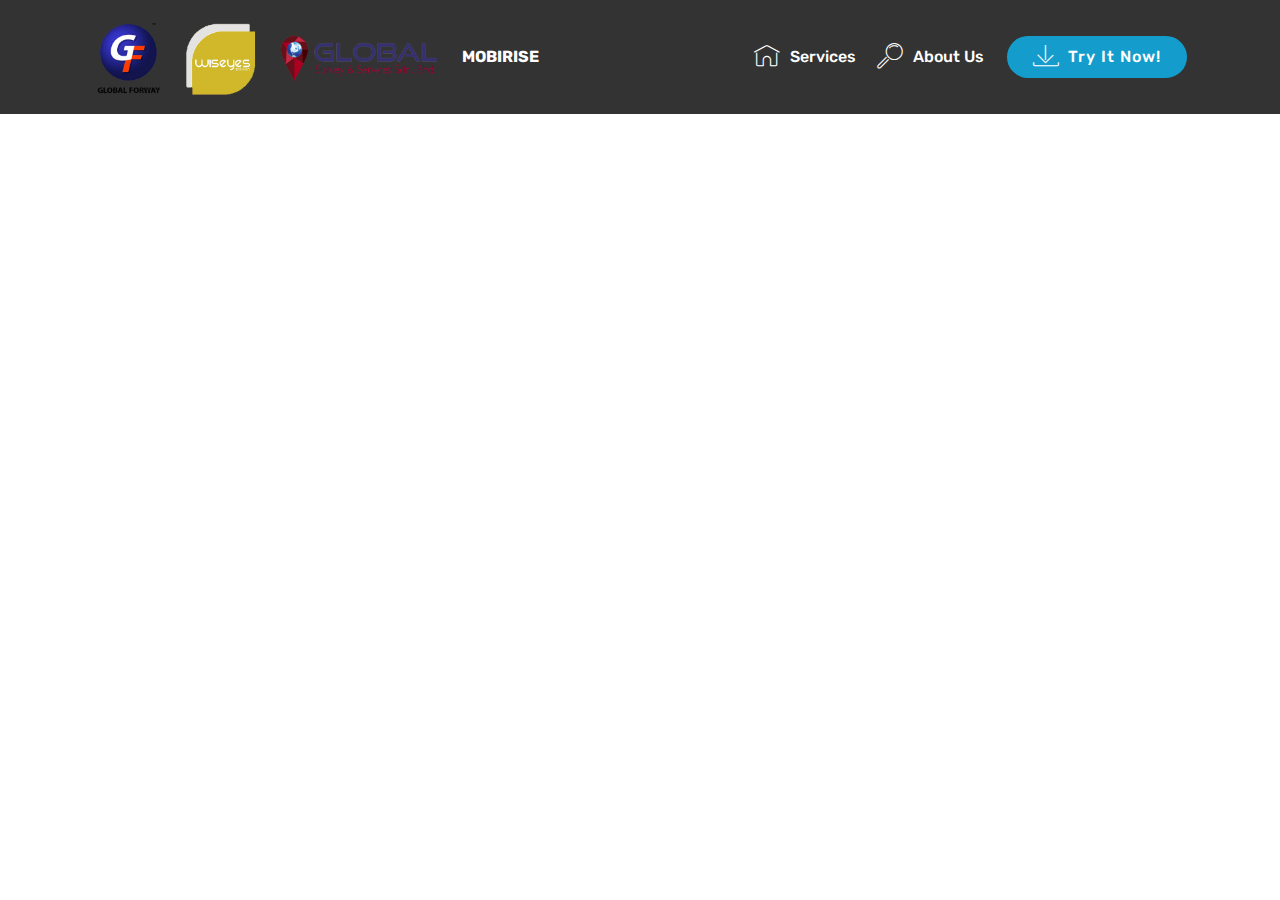
==== index.html @ 00a9eef6 "create github pages" ====
<!DOCTYPE html>
<html>
<head>
  <!-- Site made with Mobirise Website Builder v4.4.1, https://mobirise.com -->
  <meta charset="UTF-8">
  <meta http-equiv="X-UA-Compatible" content="IE=edge">
  <meta name="generator" content="Mobirise v4.4.1, mobirise.com">
  <meta name="viewport" content="width=device-width, initial-scale=1">
  <link rel="shortcut icon" href="assets/images/logo2.png" type="image/x-icon">
  <meta name="description" content="">
  <title>Home</title>
  <link rel="stylesheet" href="assets/web/assets/mobirise-icons/mobirise-icons.css">
  <link rel="stylesheet" href="assets/tether/tether.min.css">
  <link rel="stylesheet" href="assets/bootstrap/css/bootstrap.min.css">
  <link rel="stylesheet" href="assets/bootstrap/css/bootstrap-grid.min.css">
  <link rel="stylesheet" href="assets/bootstrap/css/bootstrap-reboot.min.css">
  <link rel="stylesheet" href="assets/dropdown/css/style.css">
  <link rel="stylesheet" href="assets/animate.css/animate.min.css">
  <link rel="stylesheet" href="assets/theme/css/style.css">
  <link rel="stylesheet" href="assets/mobirise/css/mbr-additional.css" type="text/css">
  
  
  
</head>
<body>
<section class="menu cid-rb9wDfYuSE" once="menu" id="menu1-0" data-rv-view="161">

    

    <nav class="navbar navbar-expand beta-menu navbar-dropdown align-items-center navbar-fixed-top navbar-toggleable-sm">
        <button class="navbar-toggler navbar-toggler-right" type="button" data-toggle="collapse" data-target="#navbarSupportedContent" aria-controls="navbarSupportedContent" aria-expanded="false" aria-label="Toggle navigation">
            <div class="hamburger">
                <span></span>
                <span></span>
                <span></span>
                <span></span>
            </div>
        </button>
        <div class="menu-logo">
            <div class="navbar-brand">
                <span class="navbar-logo">
                    <a href="https://mobirise.com">
                         <img src="assets/images/logos-1134x300.png" alt="Mobirise" title="" media-simple="true" style="height: 6.1rem;">
                    </a>
                </span>
                <span class="navbar-caption-wrap"><a class="navbar-caption text-white display-4" href="https://mobirise.com">
                        MOBIRISE
                    </a></span>
            </div>
        </div>
        <div class="collapse navbar-collapse" id="navbarSupportedContent">
            <ul class="navbar-nav nav-dropdown" data-app-modern-menu="true"><li class="nav-item">
                    <a class="nav-link link text-white display-4" href="https://mobirise.com"><span class="mbri-home mbr-iconfont mbr-iconfont-btn"></span>
                        
                        Services
                    </a>
                </li>
                <li class="nav-item">
                    <a class="nav-link link text-white display-4" href="https://mobirise.com">
                        <span class="mbri-search mbr-iconfont mbr-iconfont-btn"></span>
                        About Us
                    </a>
                </li></ul>
            <div class="navbar-buttons mbr-section-btn">
                <a class="btn btn-sm btn-primary display-4" href="https://mobirise.com">
                    <span class="mbri-save mbr-iconfont mbr-iconfont-btn "></span>
                    Try It Now!
                </a>
            </div>
        </div>
    </nav>
</section>


  <section class="engine"><a href="https://mobirise.co">Mobirise</a></section><script src="assets/web/assets/jquery/jquery.min.js"></script>
  <script src="assets/popper/popper.min.js"></script>
  <script src="assets/tether/tether.min.js"></script>
  <script src="assets/bootstrap/js/bootstrap.min.js"></script>
  <script src="assets/dropdown/js/script.min.js"></script>
  <script src="assets/touch-swipe/jquery.touch-swipe.min.js"></script>
  <script src="assets/viewport-checker/jquery.viewportchecker.js"></script>
  <script src="assets/smooth-scroll/smooth-scroll.js"></script>
  <script src="assets/theme/js/script.js"></script>
  
  
 <div id="scrollToTop" class="scrollToTop mbr-arrow-up"><a style="text-align: center;"><i class="mbri-down mbr-iconfont"></i></a></div>
    <input name="animation" type="hidden">
  </body>
</html>
---- assets/web/assets/mobirise-icons/mobirise-icons.css ----
@font-face {
  font-family: 'MobiriseIcons';
  src:  url('mobirise-icons.eot?spat4u');
  src:  url('mobirise-icons.eot?spat4u#iefix') format('embedded-opentype'),
    url('mobirise-icons.ttf?spat4u') format('truetype'),
    url('mobirise-icons.woff?spat4u') format('woff'),
    url('mobirise-icons.svg?spat4u#MobiriseIcons') format('svg');
  font-weight: normal;
  font-style: normal;
}

[class^="mbri-"], [class*=" mbri-"] {
  /* use !important to prevent issues with browser extensions that change fonts */
  font-family: MobiriseIcons !important;
  speak: none;
  font-style: normal;
  font-weight: normal;
  font-variant: normal;
  text-transform: none;
  line-height: 1;

  /* Better Font Rendering =========== */
  -webkit-font-smoothing: antialiased;
  -moz-osx-font-smoothing: grayscale;
}

.mbri-add-submenu:before {
  content: "\e900";
}
.mbri-alert:before {
  content: "\e901";
}
.mbri-align-center:before {
  content: "\e902";
}
.mbri-align-justify:before {
  content: "\e903";
}
.mbri-align-left:before {
  content: "\e904";
}
.mbri-align-right:before {
  content: "\e905";
}
.mbri-android:before {
  content: "\e906";
}
.mbri-apple:before {
  content: "\e907";
}
.mbri-arrow-down:before {
  content: "\e908";
}
.mbri-arrow-next:before {
  content: "\e909";
}
.mbri-arrow-prev:before {
  content: "\e90a";
}
.mbri-arrow-up:before {
  content: "\e90b";
}
.mbri-bold:before {
  content: "\e90c";
}
.mbri-bookmark:before {
  content: "\e90d";
}
.mbri-bootstrap:before {
  content: "\e90e";
}
.mbri-briefcase:before {
  content: "\e90f";
}
.mbri-browse:before {
  content: "\e910";
}
.mbri-bulleted-list:before {
  content: "\e911";
}
.mbri-calendar:before {
  content: "\e912";
}
.mbri-camera:before {
  content: "\e913";
}
.mbri-cart-add:before {
  content: "\e914";
}
.mbri-cart-full:before {
  content: "\e915";
}
.mbri-cash:before {
  content: "\e916";
}
.mbri-change-style:before {
  content: "\e917";
}
.mbri-chat:before {
  content: "\e918";
}
.mbri-clock:before {
  content: "\e919";
}
.mbri-close:before {
  content: "\e91a";
}
.mbri-cloud:before {
  content: "\e91b";
}
.mbri-code:before {
  content: "\e91c";
}
.mbri-contact-form:before {
  content: "\e91d";
}
.mbri-credit-card:before {
  content: "\e91e";
}
.mbri-cursor-click:before {
  content: "\e91f";
}
.mbri-cust-feedback:before {
  content: "\e920";
}
.mbri-database:before {
  content: "\e921";
}
.mbri-delivery:before {
  content: "\e922";
}
.mbri-desktop:before {
  content: "\e923";
}
.mbri-devices:before {
  content: "\e924";
}
.mbri-down:before {
  content: "\e925";
}
.mbri-download:before {
  content: "\e989";
}
.mbri-drag-n-drop:before {
  content: "\e927";
}
.mbri-drag-n-drop2:before {
  content: "\e928";
}
.mbri-edit:before {
  content: "\e929";
}
.mbri-edit2:before {
  content: "\e92a";
}
.mbri-error:before {
  content: "\e92b";
}
.mbri-extension:before {
  content: "\e92c";
}
.mbri-features:before {
  content: "\e92d";
}
.mbri-file:before {
  content: "\e92e";
}
.mbri-flag:before {
  content: "\e92f";
}
.mbri-folder:before {
  content: "\e930";
}
.mbri-gift:before {
  content: "\e931";
}
.mbri-github:before {
  content: "\e932";
}
.mbri-globe:before {
  content: "\e933";
}
.mbri-globe-2:before {
  content: "\e934";
}
.mbri-growing-chart:before {
  content: "\e935";
}
.mbri-hearth:before {
  content: "\e936";
}
.mbri-help:before {
  content: "\e937";
}
.mbri-home:before {
  content: "\e938";
}
.mbri-hot-cup:before {
  content: "\e939";
}
.mbri-idea:before {
  content: "\e93a";
}
.mbri-image-gallery:before {
  content: "\e93b";
}
.mbri-image-slider:before {
  content: "\e93c";
}
.mbri-info:before {
  content: "\e93d";
}
.mbri-italic:before {
  content: "\e93e";
}
.mbri-key:before {
  content: "\e93f";
}
.mbri-laptop:before {
  content: "\e940";
}
.mbri-layers:before {
  content: "\e941";
}
.mbri-left-right:before {
  content: "\e942";
}
.mbri-left:before {
  content: "\e943";
}
.mbri-letter:before {
  content: "\e944";
}
.mbri-like:before {
  content: "\e945";
}
.mbri-link:before {
  content: "\e946";
}
.mbri-lock:before {
  content: "\e947";
}
.mbri-login:before {
  content: "\e948";
}
.mbri-logout:before {
  content: "\e949";
}
.mbri-magic-stick:before {
  content: "\e94a";
}
.mbri-map-pin:before {
  content: "\e94b";
}
.mbri-menu:before {
  content: "\e94c";
}
.mbri-mobile:before {
  content: "\e94d";
}
.mbri-mobile2:before {
  content: "\e94e";
}
.mbri-mobirise:before {
  content: "\e94f";
}
.mbri-more-horizontal:before {
  content: "\e950";
}
.mbri-more-vertical:before {
  content: "\e951";
}
.mbri-music:before {
  content: "\e952";
}
.mbri-new-file:before {
  content: "\e953";
}
.mbri-numbered-list:before {
  content: "\e954";
}
.mbri-opened-folder:before {
  content: "\e955";
}
.mbri-pages:before {
  content: "\e956";
}
.mbri-paper-plane:before {
  content: "\e957";
}
.mbri-paperclip:before {
  content: "\e958";
}
.mbri-photo:before {
  content: "\e959";
}
.mbri-photos:before {
  content: "\e95a";
}
.mbri-pin:before {
  content: "\e95b";
}
.mbri-play:before {
  content: "\e95c";
}
.mbri-plus:before {
  content: "\e95d";
}
.mbri-preview:before {
  content: "\e95e";
}
.mbri-print:before {
  content: "\e95f";
}
.mbri-protect:before {
  content: "\e960";
}
.mbri-question:before {
  content: "\e961";
}
.mbri-quote-left:before {
  content: "\e962";
}
.mbri-quote-right:before {
  content: "\e963";
}
.mbri-refresh:before {
  content: "\e964";
}
.mbri-responsive:before {
  content: "\e965";
}
.mbri-right:before {
  content: "\e966";
}
.mbri-rocket:before {
  content: "\e967";
}
.mbri-sad-face:before {
  content: "\e968";
}
.mbri-sale:before {
  content: "\e969";
}
.mbri-save:before {
  content: "\e96a";
}
.mbri-search:before {
  content: "\e96b";
}
.mbri-setting:before {
  content: "\e96c";
}
.mbri-setting2:before {
  content: "\e96d";
}
.mbri-setting3:before {
  content: "\e96e";
}
.mbri-share:before {
  content: "\e96f";
}
.mbri-shopping-bag:before {
  content: "\e970";
}
.mbri-shopping-basket:before {
  content: "\e971";
}
.mbri-shopping-cart:before {
  content: "\e972";
}
.mbri-sites:before {
  content: "\e973";
}
.mbri-smile-face:before {
  content: "\e974";
}
.mbri-speed:before {
  content: "\e975";
}
.mbri-star:before {
  content: "\e976";
}
.mbri-success:before {
  content: "\e977";
}
.mbri-sun:before {
  content: "\e978";
}
.mbri-sun2:before {
  content: "\e979";
}
.mbri-tablet:before {
  content: "\e97a";
}
.mbri-tablet-vertical:before {
  content: "\e97b";
}
.mbri-target:before {
  content: "\e97c";
}
.mbri-timer:before {
  content: "\e97d";
}
.mbri-to-ftp:before {
  content: "\e97e";
}
.mbri-to-local-drive:before {
  content: "\e97f";
}
.mbri-touch-swipe:before {
  content: "\e980";
}
.mbri-touch:before {
  content: "\e981";
}
.mbri-trash:before {
  content: "\e982";
}
.mbri-underline:before {
  content: "\e983";
}
.mbri-unlink:before {
  content: "\e984";
}
.mbri-unlock:before {
  content: "\e985";
}
.mbri-up-down:before {
  content: "\e986";
}
.mbri-up:before {
  content: "\e987";
}
.mbri-update:before {
  content: "\e988";
}
.mbri-upload:before {
 content: "\e926"; 
}
.mbri-user:before {
  content: "\e98a";
}
.mbri-user2:before {
  content: "\e98b";
}
.mbri-users:before {
  content: "\e98c";
}
.mbri-video:before {
  content: "\e98d";
}
.mbri-video-play:before {
  content: "\e98e";
}
.mbri-watch:before {
  content: "\e98f";
}
.mbri-website-theme:before {
  content: "\e990";
}
.mbri-wifi:before {
  content: "\e991";
}
.mbri-windows:before {
  content: "\e992";
}
.mbri-zoom-out:before {
  content: "\e993";
}
.mbri-redo:before {
  content: "\e994";
}
.mbri-undo:before {
  content: "\e995";
}
---- assets/dropdown/css/style.css ----
.navbar-dropdown {
  left: 0;
  padding: 0;
  position: absolute;
  right: 0;
  top: 0;
  transition: all 0.45s ease;
  z-index: 1030;
  background: #282828; }
  .navbar-dropdown .navbar-logo {
    margin-right: 0.8rem;
    transition: margin 0.3s ease-in-out;
    vertical-align: middle; }
    .navbar-dropdown .navbar-logo img {
      height: 3.125rem;
      transition: all 0.3s ease-in-out; }
    .navbar-dropdown .navbar-logo.mbr-iconfont {
      font-size: 3.125rem;
      line-height: 3.125rem; }
  .navbar-dropdown .navbar-caption {
    font-weight: 700;
    white-space: normal;
    vertical-align: -4px;
    line-height: 3.125rem !important; }
    .navbar-dropdown .navbar-caption, .navbar-dropdown .navbar-caption:hover {
      color: inherit;
      text-decoration: none; }
  .navbar-dropdown .mbr-iconfont + .navbar-caption {
    vertical-align: -1px; }
  .navbar-dropdown.navbar-fixed-top {
    position: fixed; }
  .navbar-dropdown .navbar-brand span {
    vertical-align: -4px; }
  .navbar-dropdown.bg-color.transparent {
    background: none; }
  .navbar-dropdown.navbar-short .navbar-brand {
    padding: 0.625rem 0; }
    .navbar-dropdown.navbar-short .navbar-brand span {
      vertical-align: -1px; }
  .navbar-dropdown.navbar-short .navbar-caption {
    line-height: 2.375rem !important;
    vertical-align: -2px; }
  .navbar-dropdown.navbar-short .navbar-logo {
    margin-right: 0.5rem; }
    .navbar-dropdown.navbar-short .navbar-logo img {
      height: 2.375rem; }
    .navbar-dropdown.navbar-short .navbar-logo.mbr-iconfont {
      font-size: 2.375rem;
      line-height: 2.375rem; }
  .navbar-dropdown.navbar-short .mbr-table-cell {
    height: 3.625rem; }
  .navbar-dropdown .navbar-close {
    left: 0.6875rem;
    position: fixed;
    top: 0.75rem;
    z-index: 1000; }
  .navbar-dropdown .hamburger-icon {
    content: "";
    display: inline-block;
    vertical-align: middle;
    width: 16px;
    -webkit-box-shadow: 0 -6px 0 1px #282828,0 0 0 1px #282828,0 6px 0 1px #282828;
    -moz-box-shadow: 0 -6px 0 1px #282828,0 0 0 1px #282828,0 6px 0 1px #282828;
    box-shadow: 0 -6px 0 1px #282828,0 0 0 1px #282828,0 6px 0 1px #282828; }

.dropdown-menu .dropdown-toggle[data-toggle="dropdown-submenu"]::after {
  border-bottom: 0.35em solid transparent;
  border-left: 0.35em solid;
  border-right: 0;
  border-top: 0.35em solid transparent;
  margin-left: 0.3rem; }

.dropdown-menu .dropdown-item:focus {
  outline: 0; }

.nav-dropdown {
  font-size: 0.75rem;
  font-weight: 500;
  height: auto !important; }
  .nav-dropdown .nav-btn {
    padding-left: 1rem; }
  .nav-dropdown .link {
    margin: .667em 1.667em;
    font-weight: 500;
    padding: 0;
    transition: color .2s ease-in-out; }
    .nav-dropdown .link.dropdown-toggle {
      margin-right: 2.583em; }
      .nav-dropdown .link.dropdown-toggle::after {
        margin-left: .25rem;
        border-top: 0.35em solid;
        border-right: 0.35em solid transparent;
        border-left: 0.35em solid transparent;
        border-bottom: 0; }
      .nav-dropdown .link.dropdown-toggle[aria-expanded="true"] {
        margin: 0;
        padding: 0.667em 3.263em  0.667em 1.667em; }
  .nav-dropdown .link::after,
  .nav-dropdown .dropdown-item::after {
    color: inherit; }
  .nav-dropdown .btn {
    font-size: 0.75rem;
    font-weight: 700;
    letter-spacing: 0;
    margin-bottom: 0;
    padding-left: 1.25rem;
    padding-right: 1.25rem; }
  .nav-dropdown .dropdown-menu {
    border-radius: 0;
    border: 0;
    left: 0;
    margin: 0;
    padding-bottom: 1.25rem;
    padding-top: 1.25rem;
    position: relative; }
  .nav-dropdown .dropdown-submenu {
    margin-left: 0.125rem;
    top: 0; }
  .nav-dropdown .dropdown-item {
    font-weight: 500;
    line-height: 2;
    padding: 0.3846em 4.615em 0.3846em 1.5385em;
    position: relative;
    transition: color .2s ease-in-out, background-color .2s ease-in-out; }
    .nav-dropdown .dropdown-item::after {
      margin-top: -0.3077em;
      position: absolute;
      right: 1.1538em;
      top: 50%; }
    .nav-dropdown .dropdown-item:focus, .nav-dropdown .dropdown-item:hover {
      background: none; }

@media (max-width: 767px) {
  .nav-dropdown.navbar-toggleable-sm {
    bottom: 0;
    display: none;
    left: 0;
    overflow-x: hidden;
    position: fixed;
    top: 0;
    transform: translateX(-100%);
    -ms-transform: translateX(-100%);
    -webkit-transform: translateX(-100%);
    width: 18.75rem;
    z-index: 999; } }
.nav-dropdown.navbar-toggleable-xl {
  bottom: 0;
  display: none;
  left: 0;
  overflow-x: hidden;
  position: fixed;
  top: 0;
  transform: translateX(-100%);
  -ms-transform: translateX(-100%);
  -webkit-transform: translateX(-100%);
  width: 18.75rem;
  z-index: 999; }

.nav-dropdown-sm {
  display: block !important;
  overflow-x: hidden;
  overflow: auto;
  padding-top: 3.875rem; }
  .nav-dropdown-sm::after {
    content: "";
    display: block;
    height: 3rem;
    width: 100%; }
  .nav-dropdown-sm.collapse.in ~ .navbar-close {
    display: block !important; }
  .nav-dropdown-sm.collapsing, .nav-dropdown-sm.collapse.in {
    transform: translateX(0);
    -ms-transform: translateX(0);
    -webkit-transform: translateX(0);
    transition: all 0.25s ease-out;
    -webkit-transition: all 0.25s ease-out;
    background: #282828; }
  .nav-dropdown-sm.collapsing[aria-expanded="false"] {
    transform: translateX(-100%);
    -ms-transform: translateX(-100%);
    -webkit-transform: translateX(-100%); }
  .nav-dropdown-sm .nav-item {
    display: block;
    margin-left: 0 !important;
    padding-left: 0; }
  .nav-dropdown-sm .link,
  .nav-dropdown-sm .dropdown-item {
    border-top: 1px dotted rgba(255, 255, 255, 0.1);
    font-size: 0.8125rem;
    line-height: 1.6;
    margin: 0 !important;
    padding: 0.875rem 2.4rem 0.875rem 1.5625rem !important;
    position: relative;
    white-space: normal; }
    .nav-dropdown-sm .link:focus, .nav-dropdown-sm .link:hover,
    .nav-dropdown-sm .dropdown-item:focus,
    .nav-dropdown-sm .dropdown-item:hover {
      background: rgba(0, 0, 0, 0.2) !important;
      color: #c0a375; }
  .nav-dropdown-sm .nav-btn {
    position: relative;
    padding: 1.5625rem 1.5625rem 0 1.5625rem; }
    .nav-dropdown-sm .nav-btn::before {
      border-top: 1px dotted rgba(255, 255, 255, 0.1);
      content: "";
      left: 0;
      position: absolute;
      top: 0;
      width: 100%; }
    .nav-dropdown-sm .nav-btn + .nav-btn {
      padding-top: 0.625rem; }
      .nav-dropdown-sm .nav-btn + .nav-btn::before {
        display: none; }
  .nav-dropdown-sm .btn {
    padding: 0.625rem 0; }
  .nav-dropdown-sm .dropdown-toggle[data-toggle="dropdown-submenu"]::after {
    margin-left: .25rem;
    border-top: 0.35em solid;
    border-right: 0.35em solid transparent;
    border-left: 0.35em solid transparent;
    border-bottom: 0; }
  .nav-dropdown-sm .dropdown-toggle[data-toggle="dropdown-submenu"][aria-expanded="true"]::after {
    border-top: 0;
    border-right: 0.35em solid transparent;
    border-left: 0.35em solid transparent;
    border-bottom: 0.35em solid; }
  .nav-dropdown-sm .dropdown-menu {
    margin: 0;
    padding: 0;
    position: relative;
    top: 0;
    left: 0;
    width: 100%;
    border: 0;
    float: none;
    border-radius: 0;
    background: none; }
  .nav-dropdown-sm .dropdown-submenu {
    left: 100%;
    margin-left: 0.125rem;
    margin-top: -1.25rem;
    top: 0; }

.navbar-toggleable-sm .nav-dropdown .dropdown-menu {
  position: absolute; }

.navbar-toggleable-sm .nav-dropdown .dropdown-submenu {
  left: 100%;
  margin-left: 0.125rem;
  margin-top: -1.25rem;
  top: 0; }

.navbar-toggleable-sm.opened .nav-dropdown .dropdown-menu {
  position: relative; }

.navbar-toggleable-sm.opened .nav-dropdown .dropdown-submenu {
  left: 0;
  margin-left: 00rem;
  margin-top: 0rem;
  top: 0; }

.is-builder .nav-dropdown.collapsing {
  transition: none !important; }

/*# sourceMappingURL=style.css.map */
---- assets/theme/css/style.css ----
/*!
 * Mobirise v4 theme (https://mobirise.com/)
 * Copyright 2017 Mobirise
 */
section {
  background-color: #eeeeee; }

section,
.container,
.container-fluid {
  position: relative;
  word-wrap: break-word; }

a.mbr-iconfont:hover {
  text-decoration: none; }

.article .lead p, .article .lead ul, .article .lead ol, .article .lead pre, .article .lead blockquote {
  margin-bottom: 0; }

a {
  font-style: normal;
  font-weight: 400;
  cursor: pointer; }
  a, a:hover {
    text-decoration: none; }

figure {
  margin-bottom: 0; }

body {
  color: #232323; }

h1, h2, h3, h4, h5, h6,
.h1, .h2, .h3, .h4, .h5, .h6,
.display-1, .display-2, .display-3, .display-4 {
  line-height: 1;
  word-break: break-word;
  word-wrap: break-word; }

b, strong {
  font-weight: bold; }

blockquote {
  padding: 10px 0 10px 20px;
  position: relative;
  border-left: 2px solid;
  border-color: #ff3366; }

input:-webkit-autofill, input:-webkit-autofill:hover, input:-webkit-autofill:focus, input:-webkit-autofill:active {
  transition-delay: 9999s;
  transition-property: background-color, color; }

textarea[type="hidden"] {
  display: none; }

body {
  position: relative; }

section {
  background-position: 50% 50%;
  background-repeat: no-repeat;
  background-size: cover; }
  section .mbr-background-video,
  section .mbr-background-video-preview {
    position: absolute;
    bottom: 0;
    left: 0;
    right: 0;
    top: 0; }

.hidden {
  visibility: hidden; }

.mbr-z-index20 {
  z-index: 20; }

/*! Base colors */
.mbr-white {
  color: #ffffff; }

.mbr-black {
  color: #000000; }

.mbr-bg-white {
  background-color: #ffffff; }

.mbr-bg-black {
  background-color: #000000; }

/*! Text-aligns */
.align-left {
  text-align: left; }

.align-center {
  text-align: center; }

.align-right {
  text-align: right; }

@media (max-width: 767px) {
  .align-left, .align-center, .align-right, .mbr-section-btn, .mbr-section-title {
    text-align: center; } }
/*! Font-weight  */
.mbr-light {
  font-weight: 300; }

.mbr-regular {
  font-weight: 400; }

.mbr-semibold {
  font-weight: 500; }

.mbr-bold {
  font-weight: 700; }

/*! Media  */
.media-size-item {
  -webkit-flex: 1 1 auto;
  -moz-flex: 1 1 auto;
  -ms-flex: 1 1 auto;
  -o-flex: 1 1 auto;
  flex: 1 1 auto; }

.media-content {
  -webkit-flex-basis: 100%;
  flex-basis: 100%; }

.media-container-row {
  display: -ms-flexbox;
  display: -webkit-flex;
  display: flex;
  -webkit-flex-direction: row;
  -ms-flex-direction: row;
  flex-direction: row;
  -webkit-flex-wrap: wrap;
  -ms-flex-wrap: wrap;
  flex-wrap: wrap;
  -webkit-justify-content: center;
  -ms-flex-pack: center;
  justify-content: center;
  -webkit-align-content: center;
  -ms-flex-line-pack: center;
  align-content: center;
  -webkit-align-items: start;
  -ms-flex-align: start;
  align-items: start; }
  .media-container-row .media-size-item {
    width: 400px; }

.media-container-column {
  display: -ms-flexbox;
  display: -webkit-flex;
  display: flex;
  -webkit-flex-direction: column;
  -ms-flex-direction: column;
  flex-direction: column;
  -webkit-flex-wrap: wrap;
  -ms-flex-wrap: wrap;
  flex-wrap: wrap;
  -webkit-justify-content: center;
  -ms-flex-pack: center;
  justify-content: center;
  -webkit-align-content: center;
  -ms-flex-line-pack: center;
  align-content: center;
  -webkit-align-items: stretch;
  -ms-flex-align: stretch;
  align-items: stretch; }
  .media-container-column > * {
    width: 100%; }

@media (min-width: 992px) {
  .media-container-row {
    -webkit-flex-wrap: nowrap;
    -ms-flex-wrap: nowrap;
    flex-wrap: nowrap; } }
figure {
  overflow: hidden; }

figure[mbr-media-size] {
  transition: width 0.1s; }

.mbr-figure img, .mbr-figure iframe {
  display: block;
  width: 100%; }

.card {
  background-color: transparent;
  border: none; }

.card-img {
  text-align: center;
  flex-shrink: 0; }

.media {
  max-width: 100%;
  margin: 0 auto; }

.mbr-figure {
  -ms-flex-item-align: center;
  -ms-grid-row-align: center;
  -webkit-align-self: center;
  align-self: center; }

.media-container > div {
  max-width: 100%; }

.mbr-figure img, .card-img img {
  width: 100%; }

@media (max-width: 991px) {
  .media-size-item {
    width: auto !important; }

  .media {
    width: auto; }

  .mbr-figure {
    width: 100% !important; } }
/*! Buttons */
.mbr-section-btn {
  margin-left: -.25rem;
  margin-right: -.25rem;
  font-size: 0; }

nav .mbr-section-btn {
  margin-left: 0rem;
  margin-right: 0rem; }

/*! Btn icon margin */
.btn .mbr-iconfont, .btn.btn-sm .mbr-iconfont {
  cursor: pointer;
  margin-right: 0.5rem; }

.btn.btn-md .mbr-iconfont, .btn.btn-md .mbr-iconfont {
  margin-right: 0.8rem; }

.mbr-regular {
  font-weight: 400; }

.mbr-semibold {
  font-weight: 500; }

.mbr-bold {
  font-weight: 700; }

[type="submit"] {
  -webkit-appearance: none; }

/*! Full-screen */
.mbr-fullscreen .mbr-overlay {
  min-height: 100vh; }

.mbr-fullscreen {
  display: flex;
  display: -webkit-flex;
  display: -moz-flex;
  display: -ms-flex;
  display: -o-flex;
  align-items: center;
  -webkit-align-items: center;
  min-height: 100vh;
  padding-top: 3rem;
  padding-bottom: 3rem; }

/*! Map */
.map {
  height: 25rem;
  position: relative; }
  .map iframe {
    width: 100%;
    height: 100%; }

/* Form */
.form-asterisk {
  font-family: initial;
  position: absolute;
  top: -2px;
  font-weight: normal; }

/*! Scroll to top arrow */
.mbr-arrow-up {
  bottom: 25px;
  right: 90px;
  position: fixed;
  text-align: right;
  z-index: 5000;
  color: #ffffff;
  font-size: 32px;
  transform: rotate(180deg);
  -webkit-transform: rotate(180deg); }

.mbr-arrow-up a {
  background: rgba(0, 0, 0, 0.2);
  border-radius: 3px;
  color: #fff;
  display: inline-block;
  height: 60px;
  width: 60px;
  outline-style: none !important;
  position: relative;
  text-decoration: none;
  transition: all .3s ease-in-out;
  cursor: pointer;
  text-align: center; }
  .mbr-arrow-up a:hover {
    background-color: rgba(0, 0, 0, 0.4); }
  .mbr-arrow-up a i {
    line-height: 60px; }

.mbr-arrow-up-icon {
  display: block;
  color: #fff; }

.mbr-arrow-up-icon::before {
  content: "\203a";
  display: inline-block;
  font-family: serif;
  font-size: 32px;
  line-height: 1;
  font-style: normal;
  position: relative;
  top: 6px;
  left: -4px;
  -webkit-transform: rotate(-90deg);
  transform: rotate(-90deg); }

/*! Arrow Down */
.mbr-arrow {
  position: absolute;
  bottom: 45px;
  left: 50%;
  width: 60px;
  height: 60px;
  cursor: pointer;
  background-color: rgba(80, 80, 80, 0.5);
  border-radius: 50%;
  -webkit-transform: translateX(-50%);
  transform: translateX(-50%); }
  .mbr-arrow > a {
    display: inline-block;
    text-decoration: none;
    outline-style: none;
    -webkit-animation: arrowdown 1.7s ease-in-out infinite;
    animation: arrowdown 1.7s ease-in-out infinite; }
    .mbr-arrow > a > i {
      position: absolute;
      top: -2px;
      left: 15px;
      font-size: 2rem; }

@keyframes arrowdown {
  0% {
    transform: translateY(0px);
    -webkit-transform: translateY(0px); }
  50% {
    transform: translateY(-5px);
    -webkit-transform: translateY(-5px); }
  100% {
    transform: translateY(0px);
    -webkit-transform: translateY(0px); } }
@-webkit-keyframes arrowdown {
  0% {
    transform: translateY(0px);
    -webkit-transform: translateY(0px); }
  50% {
    transform: translateY(-5px);
    -webkit-transform: translateY(-5px); }
  100% {
    transform: translateY(0px);
    -webkit-transform: translateY(0px); } }
@media (max-width: 500px) {
  .mbr-arrow-up {
    left: 50%;
    right: auto;
    transform: translateX(-50%) rotate(180deg);
    -webkit-transform: translateX(-50%) rotate(180deg); } }
/*Gradients animation*/
@keyframes gradient-animation {
  from {
    background-position: 0% 100%;
    animation-timing-function: ease-in-out; }
  to {
    background-position: 100% 0%;
    animation-timing-function: ease-in-out; } }
@-webkit-keyframes gradient-animation {
  from {
    background-position: 0% 100%;
    animation-timing-function: ease-in-out; }
  to {
    background-position: 100% 0%;
    animation-timing-function: ease-in-out; } }
.bg-gradient {
  background-size: 200% 200%;
  animation: gradient-animation 5s infinite alternate;
  -webkit-animation: gradient-animation 5s infinite alternate; }

.menu .navbar-brand {
  display: -webkit-flex; }
  .menu .navbar-brand span {
    display: flex;
    display: -webkit-flex; }
  .menu .navbar-brand .navbar-caption-wrap {
    display: -webkit-flex; }
  .menu .navbar-brand .navbar-logo img {
    display: -webkit-flex; }
@media (min-width: 768px) and (max-width: 991px) {
  .menu .navbar-toggleable-sm .navbar-nav {
    display: -webkit-box;
    display: -webkit-flex;
    display: -ms-flexbox; } }
@media (min-width: 992px) {
  .menu .navbar-nav.nav-dropdown {
    display: -webkit-flex; }
  .menu .navbar-toggleable-sm .navbar-collapse {
    display: -webkit-flex !important; } }

/*# sourceMappingURL=style.css.map */
.engine {
	position: absolute;
	text-indent: -2400px;
	text-align: center;
	padding: 0;
	top: 0;
	left: -2400px;
}
---- assets/mobirise/css/mbr-additional.css ----
@import url(https://fonts.googleapis.com/css?family=Rubik:300,300i,400,400i,500,500i,700,700i,900,900i);





body {
  font-style: normal;
  line-height: 1.5;
}
.mbr-section-title {
  font-style: normal;
  line-height: 1.2;
}
.mbr-section-subtitle {
  line-height: 1.3;
}
.mbr-text {
  font-style: normal;
  line-height: 1.6;
}
.display-1 {
  font-family: 'Rubik', sans-serif;
  font-size: 4.25rem;
}
.display-1 > .mbr-iconfont {
  font-size: 6.8rem;
}
.display-2 {
  font-family: 'Rubik', sans-serif;
  font-size: 3rem;
}
.display-2 > .mbr-iconfont {
  font-size: 4.8rem;
}
.display-4 {
  font-family: 'Rubik', sans-serif;
  font-size: 1rem;
}
.display-4 > .mbr-iconfont {
  font-size: 1.6rem;
}
.display-5 {
  font-family: 'Rubik', sans-serif;
  font-size: 1.5rem;
}
.display-5 > .mbr-iconfont {
  font-size: 2.4rem;
}
.display-7 {
  font-family: 'Rubik', sans-serif;
  font-size: 1rem;
}
.display-7 > .mbr-iconfont {
  font-size: 1.6rem;
}
/* ---- Fluid typography for mobile devices ---- */
/* 1.4 - font scale ratio ( bootstrap == 1.42857 ) */
/* 100vw - current viewport width */
/* (48 - 20)  48 == 48rem == 768px, 20 == 20rem == 320px(minimal supported viewport) */
/* 0.65 - min scale variable, may vary */
@media (max-width: 768px) {
  .display-1 {
    font-size: 3.4rem;
    font-size: calc( 2.1374999999999997rem + (4.25 - 2.1374999999999997) * ((100vw - 20rem) / (48 - 20)));
    line-height: calc( 1.4 * (2.1374999999999997rem + (4.25 - 2.1374999999999997) * ((100vw - 20rem) / (48 - 20))));
  }
  .display-2 {
    font-size: 2.4rem;
    font-size: calc( 1.7rem + (3 - 1.7) * ((100vw - 20rem) / (48 - 20)));
    line-height: calc( 1.4 * (1.7rem + (3 - 1.7) * ((100vw - 20rem) / (48 - 20))));
  }
  .display-4 {
    font-size: 0.8rem;
    font-size: calc( 1rem + (1 - 1) * ((100vw - 20rem) / (48 - 20)));
    line-height: calc( 1.4 * (1rem + (1 - 1) * ((100vw - 20rem) / (48 - 20))));
  }
  .display-5 {
    font-size: 1.2rem;
    font-size: calc( 1.175rem + (1.5 - 1.175) * ((100vw - 20rem) / (48 - 20)));
    line-height: calc( 1.4 * (1.175rem + (1.5 - 1.175) * ((100vw - 20rem) / (48 - 20))));
  }
}
/* Buttons */
.btn {
  font-weight: 500;
  border-width: 2px;
  font-style: normal;
  letter-spacing: 1px;
  margin: .4rem .8rem;
  white-space: normal;
  -webkit-transition: all 0.3s ease-in-out;
  -moz-transition: all 0.3s ease-in-out;
  transition: all 0.3s ease-in-out;
  padding: 1rem 3rem;
  border-radius: 3px;
  display: inline-flex;
  align-items: center;
  justify-content: center;
  word-break: break-word;
}
.btn-sm {
  font-weight: 500;
  letter-spacing: 1px;
  -webkit-transition: all 0.3s ease-in-out;
  -moz-transition: all 0.3s ease-in-out;
  transition: all 0.3s ease-in-out;
  padding: 0.6rem 1.5rem;
  border-radius: 3px;
}
.btn-md {
  font-weight: 500;
  letter-spacing: 1px;
  margin: .4rem .8rem !important;
  -webkit-transition: all 0.3s ease-in-out;
  -moz-transition: all 0.3s ease-in-out;
  transition: all 0.3s ease-in-out;
  padding: 1rem 3rem;
  border-radius: 3px;
}
.btn-lg {
  font-weight: 500;
  letter-spacing: 1px;
  margin: .4rem .8rem !important;
  -webkit-transition: all 0.3s ease-in-out;
  -moz-transition: all 0.3s ease-in-out;
  transition: all 0.3s ease-in-out;
  padding: 1.2rem 3.2rem;
  border-radius: 3px;
}
.bg-primary {
  background-color: #149dcc !important;
}
.bg-success {
  background-color: #f7ed4a !important;
}
.bg-info {
  background-color: #82786e !important;
}
.bg-warning {
  background-color: #879a9f !important;
}
.bg-danger {
  background-color: #b1a374 !important;
}
.btn-primary,
.btn-primary:active {
  background-color: #149dcc;
  border-color: #149dcc;
  color: #ffffff;
}
.btn-primary:hover,
.btn-primary:focus,
.btn-primary.focus,
.btn-primary.active {
  color: #ffffff;
  background-color: #0d6786;
  border-color: #0d6786;
}
.btn-primary.disabled,
.btn-primary:disabled {
  color: #ffffff !important;
  background-color: #0d6786 !important;
  border-color: #0d6786 !important;
}
.btn-secondary,
.btn-secondary:active {
  background-color: #ff3366;
  border-color: #ff3366;
  color: #ffffff;
}
.btn-secondary:hover,
.btn-secondary:focus,
.btn-secondary.focus,
.btn-secondary.active {
  color: #ffffff;
  background-color: #e50039;
  border-color: #e50039;
}
.btn-secondary.disabled,
.btn-secondary:disabled {
  color: #ffffff !important;
  background-color: #e50039 !important;
  border-color: #e50039 !important;
}
.btn-info,
.btn-info:active {
  background-color: #82786e;
  border-color: #82786e;
  color: #ffffff;
}
.btn-info:hover,
.btn-info:focus,
.btn-info.focus,
.btn-info.active {
  color: #ffffff;
  background-color: #59524b;
  border-color: #59524b;
}
.btn-info.disabled,
.btn-info:disabled {
  color: #ffffff !important;
  background-color: #59524b !important;
  border-color: #59524b !important;
}
.btn-success,
.btn-success:active {
  background-color: #f7ed4a;
  border-color: #f7ed4a;
  color: #ffffff;
}
.btn-success:hover,
.btn-success:focus,
.btn-success.focus,
.btn-success.active {
  color: #ffffff;
  background-color: #eadd0a;
  border-color: #eadd0a;
}
.btn-success.disabled,
.btn-success:disabled {
  color: #ffffff !important;
  background-color: #eadd0a !important;
  border-color: #eadd0a !important;
}
.btn-warning,
.btn-warning:active {
  background-color: #879a9f;
  border-color: #879a9f;
  color: #ffffff;
}
.btn-warning:hover,
.btn-warning:focus,
.btn-warning.focus,
.btn-warning.active {
  color: #ffffff;
  background-color: #617479;
  border-color: #617479;
}
.btn-warning.disabled,
.btn-warning:disabled {
  color: #ffffff !important;
  background-color: #617479 !important;
  border-color: #617479 !important;
}
.btn-danger,
.btn-danger:active {
  background-color: #b1a374;
  border-color: #b1a374;
  color: #ffffff;
}
.btn-danger:hover,
.btn-danger:focus,
.btn-danger.focus,
.btn-danger.active {
  color: #ffffff;
  background-color: #8b7d4e;
  border-color: #8b7d4e;
}
.btn-danger.disabled,
.btn-danger:disabled {
  color: #ffffff !important;
  background-color: #8b7d4e !important;
  border-color: #8b7d4e !important;
}
.btn-white {
  color: #333333 !important;
}
.btn-white,
.btn-white:active {
  background-color: #ffffff;
  border-color: #ffffff;
  color: #ffffff;
}
.btn-white:hover,
.btn-white:focus,
.btn-white.focus,
.btn-white.active {
  color: #ffffff;
  background-color: #d4d4d4;
  border-color: #d4d4d4;
}
.btn-white.disabled,
.btn-white:disabled {
  color: #ffffff !important;
  background-color: #d4d4d4 !important;
  border-color: #d4d4d4 !important;
}
.btn-black,
.btn-black:active {
  background-color: #333333;
  border-color: #333333;
  color: #ffffff;
}
.btn-black:hover,
.btn-black:focus,
.btn-black.focus,
.btn-black.active {
  color: #ffffff;
  background-color: #0d0d0d;
  border-color: #0d0d0d;
}
.btn-black.disabled,
.btn-black:disabled {
  color: #ffffff !important;
  background-color: #0d0d0d !important;
  border-color: #0d0d0d !important;
}
.btn-primary-outline,
.btn-primary-outline:active {
  background: none;
  border-color: #0b566f;
  color: #0b566f;
}
.btn-primary-outline:hover,
.btn-primary-outline:focus,
.btn-primary-outline.focus,
.btn-primary-outline.active {
  color: #ffffff;
  background-color: #149dcc;
  border-color: #149dcc;
}
.btn-primary-outline.disabled,
.btn-primary-outline:disabled {
  color: #ffffff !important;
  background-color: #149dcc !important;
  border-color: #149dcc !important;
}
.btn-secondary-outline,
.btn-secondary-outline:active {
  background: none;
  border-color: #cc0033;
  color: #cc0033;
}
.btn-secondary-outline:hover,
.btn-secondary-outline:focus,
.btn-secondary-outline.focus,
.btn-secondary-outline.active {
  color: #ffffff;
  background-color: #ff3366;
  border-color: #ff3366;
}
.btn-secondary-outline.disabled,
.btn-secondary-outline:disabled {
  color: #ffffff !important;
  background-color: #ff3366 !important;
  border-color: #ff3366 !important;
}
.btn-info-outline,
.btn-info-outline:active {
  background: none;
  border-color: #4b453f;
  color: #4b453f;
}
.btn-info-outline:hover,
.btn-info-outline:focus,
.btn-info-outline.focus,
.btn-info-outline.active {
  color: #ffffff;
  background-color: #82786e;
  border-color: #82786e;
}
.btn-info-outline.disabled,
.btn-info-outline:disabled {
  color: #ffffff !important;
  background-color: #82786e !important;
  border-color: #82786e !important;
}
.btn-success-outline,
.btn-success-outline:active {
  background: none;
  border-color: #d2c609;
  color: #d2c609;
}
.btn-success-outline:hover,
.btn-success-outline:focus,
.btn-success-outline.focus,
.btn-success-outline.active {
  color: #ffffff;
  background-color: #f7ed4a;
  border-color: #f7ed4a;
}
.btn-success-outline.disabled,
.btn-success-outline:disabled {
  color: #ffffff !important;
  background-color: #f7ed4a !important;
  border-color: #f7ed4a !important;
}
.btn-warning-outline,
.btn-warning-outline:active {
  background: none;
  border-color: #55666b;
  color: #55666b;
}
.btn-warning-outline:hover,
.btn-warning-outline:focus,
.btn-warning-outline.focus,
.btn-warning-outline.active {
  color: #ffffff;
  background-color: #879a9f;
  border-color: #879a9f;
}
.btn-warning-outline.disabled,
.btn-warning-outline:disabled {
  color: #ffffff !important;
  background-color: #879a9f !important;
  border-color: #879a9f !important;
}
.btn-danger-outline,
.btn-danger-outline:active {
  background: none;
  border-color: #7a6e45;
  color: #7a6e45;
}
.btn-danger-outline:hover,
.btn-danger-outline:focus,
.btn-danger-outline.focus,
.btn-danger-outline.active {
  color: #ffffff;
  background-color: #b1a374;
  border-color: #b1a374;
}
.btn-danger-outline.disabled,
.btn-danger-outline:disabled {
  color: #ffffff !important;
  background-color: #b1a374 !important;
  border-color: #b1a374 !important;
}
.btn-black-outline,
.btn-black-outline:active {
  background: none;
  border-color: #000000;
  color: #000000;
}
.btn-black-outline:hover,
.btn-black-outline:focus,
.btn-black-outline.focus,
.btn-black-outline.active {
  color: #ffffff;
  background-color: #333333;
  border-color: #333333;
}
.btn-black-outline.disabled,
.btn-black-outline:disabled {
  color: #ffffff !important;
  background-color: #333333 !important;
  border-color: #333333 !important;
}
.btn-white-outline,
.btn-white-outline:active,
.btn-white-outline.active {
  background: none;
  border-color: #ffffff;
  color: #ffffff;
}
.btn-white-outline:hover,
.btn-white-outline:focus,
.btn-white-outline.focus {
  color: #333333;
  background-color: #ffffff;
  border-color: #ffffff;
}
.text-primary {
  color: #149dcc !important;
}
.text-secondary {
  color: #ff3366 !important;
}
.text-success {
  color: #f7ed4a !important;
}
.text-info {
  color: #82786e !important;
}
.text-warning {
  color: #879a9f !important;
}
.text-danger {
  color: #b1a374 !important;
}
.text-white {
  color: #ffffff !important;
}
.text-black {
  color: #000000 !important;
}
a.text-primary:hover,
a.text-primary:focus {
  color: #0b566f !important;
}
a.text-secondary:hover,
a.text-secondary:focus {
  color: #cc0033 !important;
}
a.text-success:hover,
a.text-success:focus {
  color: #d2c609 !important;
}
a.text-info:hover,
a.text-info:focus {
  color: #4b453f !important;
}
a.text-warning:hover,
a.text-warning:focus {
  color: #55666b !important;
}
a.text-danger:hover,
a.text-danger:focus {
  color: #7a6e45 !important;
}
a.text-white:hover,
a.text-white:focus {
  color: #b3b3b3 !important;
}
a.text-black:hover,
a.text-black:focus {
  color: #4d4d4d !important;
}
.alert-success {
  background-color: #70c770;
}
.alert-info {
  background-color: #82786e;
}
.alert-warning {
  background-color: #879a9f;
}
.alert-danger {
  background-color: #b1a374;
}
.mbr-section-btn a.btn:not(.btn-form) {
  border-radius: 100px;
}
.mbr-section-btn a.btn:not(.btn-form):hover {
  box-shadow: 0 10px 40px 0 rgba(0, 0, 0, 0.2);
}
.mbr-gallery-filter li a {
  border-radius: 100px !important;
}
.mbr-gallery-filter li.active .btn {
  background-color: #149dcc;
  border-color: #149dcc;
  color: #ffffff;
}
.mbr-gallery-filter li.active .btn:focus {
  box-shadow: none;
}
.nav-tabs .nav-link {
  border-radius: 100px !important;
}
.btn-form {
  border-radius: 0;
}
.btn-form:hover {
  cursor: pointer;
}
a,
a:hover {
  color: #149dcc;
}
.mbr-plan-header.bg-primary .mbr-plan-subtitle,
.mbr-plan-header.bg-primary .mbr-plan-price-desc {
  color: #b4e6f8;
}
.mbr-plan-header.bg-success .mbr-plan-subtitle,
.mbr-plan-header.bg-success .mbr-plan-price-desc {
  color: #ffffff;
}
.mbr-plan-header.bg-info .mbr-plan-subtitle,
.mbr-plan-header.bg-info .mbr-plan-price-desc {
  color: #beb8b2;
}
.mbr-plan-header.bg-warning .mbr-plan-subtitle,
.mbr-plan-header.bg-warning .mbr-plan-price-desc {
  color: #ced6d8;
}
.mbr-plan-header.bg-danger .mbr-plan-subtitle,
.mbr-plan-header.bg-danger .mbr-plan-price-desc {
  color: #dfd9c6;
}
/* Scroll to top button*/
#scrollToTop a {
  border-radius: 100px;
}
/* Others*/
.note-check a[data-value=Rubik] {
  font-style: normal;
}
.mbr-arrow a {
  color: #ffffff;
}
.form-control-label {
  position: relative;
  cursor: pointer;
  margin-bottom: .357em;
  padding: 0;
}
.alert {
  color: #ffffff;
  border-radius: 0;
  border: 0;
  font-size: .875rem;
  line-height: 1.5;
  margin-bottom: 1.875rem;
  padding: 1.25rem;
  position: relative;
}
.alert.alert-form::after {
  background-color: inherit;
  bottom: -7px;
  content: "";
  display: block;
  height: 14px;
  left: 50%;
  margin-left: -7px;
  position: absolute;
  transform: rotate(45deg);
  width: 14px;
}
.form-control {
  background-color: #f5f5f5;
  box-shadow: none;
  color: #565656;
  font-family: 'Rubik', sans-serif;
  font-size: 1rem;
  line-height: 1.43;
  min-height: 3.5em;
  padding: 1.07em .5em;
}
.form-control > .mbr-iconfont {
  font-size: 1.6rem;
}
.form-control,
.form-control:focus {
  border: 1px solid #e8e8e8;
}
.form-active .form-control:invalid {
  border-color: red;
}
.mbr-overlay {
  background-color: #000;
  bottom: 0;
  left: 0;
  opacity: .5;
  position: absolute;
  right: 0;
  top: 0;
  z-index: 0;
}
blockquote {
  font-style: italic;
  padding: 10px 0 10px 20px;
  font-size: 1.09rem;
  position: relative;
  border-color: #149dcc;
  border-width: 3px;
}
ul,
ol,
pre,
blockquote {
  margin-bottom: 2.3125rem;
}
pre {
  background: #f4f4f4;
  padding: 10px 24px;
  white-space: pre-wrap;
}
.inactive {
  -webkit-user-select: none;
  -moz-user-select: none;
  -ms-user-select: none;
  user-select: none;
  pointer-events: none;
  -webkit-user-drag: none;
  user-drag: none;
}
.mbr-section__comments .row {
  justify-content: center;
}
/* Forms */
.mbr-form .btn {
  margin: .4rem 0;
}
.mbr-form .input-group-btn a.btn {
  border-radius: 100px !important;
}
.mbr-form .input-group-btn a.btn:hover {
  box-shadow: 0 10px 40px 0 rgba(0, 0, 0, 0.2);
}
.mbr-form .input-group-btn button[type="submit"] {
  border-radius: 100px !important;
  padding: 1rem 3rem;
}
.mbr-form .input-group-btn button[type="submit"]:hover {
  box-shadow: 0 10px 40px 0 rgba(0, 0, 0, 0.2);
}
.form2 .form-control {
  border-top-left-radius: 100px;
  border-bottom-left-radius: 100px;
}
.form2 .input-group-btn a.btn {
  border-top-left-radius: 0 !important;
  border-bottom-left-radius: 0 !important;
}
.form2 .input-group-btn button[type="submit"] {
  border-top-left-radius: 0 !important;
  border-bottom-left-radius: 0 !important;
}
.form3 input[type="email"] {
  border-radius: 100px !important;
}
@media (max-width: 349px) {
  .form2 input[type="email"] {
    border-radius: 100px !important;
  }
  .form2 .input-group-btn a.btn {
    border-radius: 100px !important;
  }
  .form2 .input-group-btn button[type="submit"] {
    border-radius: 100px !important;
  }
}
@media (max-width: 767px) {
  .btn {
    font-size: .75rem !important;
  }
  .btn .mbr-iconfont {
    font-size: 1rem !important;
  }
}
/* Social block */
.btn-social {
  font-size: 20px;
  border-radius: 50%;
  padding: 0;
  width: 44px;
  height: 44px;
  line-height: 44px;
  text-align: center;
  position: relative;
  border: 2px solid #c0a375;
  border-color: #149dcc;
  color: #232323;
  cursor: pointer;
}
.btn-social i {
  top: 0;
  line-height: 44px;
  width: 44px;
}
.btn-social:hover {
  color: #fff;
  background: #149dcc;
}
.btn-social + .btn {
  margin-left: .1rem;
}
/* Footer */
.mbr-footer-content li::before,
.mbr-footer .mbr-contacts li::before {
  background: #149dcc;
}
.mbr-footer-content li a:hover,
.mbr-footer .mbr-contacts li a:hover {
  color: #149dcc;
}
.footer3 input[type="email"],
.footer4 input[type="email"] {
  border-radius: 100px !important;
}
.footer3 .input-group-btn a.btn,
.footer4 .input-group-btn a.btn {
  border-radius: 100px !important;
}
.footer3 .input-group-btn button[type="submit"],
.footer4 .input-group-btn button[type="submit"] {
  border-radius: 100px !important;
}
/* Headers*/
.header13 .form-inline input[type="email"],
.header14 .form-inline input[type="email"] {
  border-radius: 100px;
}
.header13 .form-inline input[type="text"],
.header14 .form-inline input[type="text"] {
  border-radius: 100px;
}
.header13 .form-inline input[type="tel"],
.header14 .form-inline input[type="tel"] {
  border-radius: 100px;
}
.header13 .form-inline a.btn,
.header14 .form-inline a.btn {
  border-radius: 100px;
}
.header13 .form-inline button,
.header14 .form-inline button {
  border-radius: 100px !important;
}
.offset-1 {
  margin-left: 8.33333%;
}
.offset-2 {
  margin-left: 16.66667%;
}
.offset-3 {
  margin-left: 25%;
}
.offset-4 {
  margin-left: 33.33333%;
}
.offset-5 {
  margin-left: 41.66667%;
}
.offset-6 {
  margin-left: 50%;
}
.offset-7 {
  margin-left: 58.33333%;
}
.offset-8 {
  margin-left: 66.66667%;
}
.offset-9 {
  margin-left: 75%;
}
.offset-10 {
  margin-left: 83.33333%;
}
.offset-11 {
  margin-left: 91.66667%;
}
@media (min-width: 576px) {
  .offset-sm-0 {
    margin-left: 0%;
  }
  .offset-sm-1 {
    margin-left: 8.33333%;
  }
  .offset-sm-2 {
    margin-left: 16.66667%;
  }
  .offset-sm-3 {
    margin-left: 25%;
  }
  .offset-sm-4 {
    margin-left: 33.33333%;
  }
  .offset-sm-5 {
    margin-left: 41.66667%;
  }
  .offset-sm-6 {
    margin-left: 50%;
  }
  .offset-sm-7 {
    margin-left: 58.33333%;
  }
  .offset-sm-8 {
    margin-left: 66.66667%;
  }
  .offset-sm-9 {
    margin-left: 75%;
  }
  .offset-sm-10 {
    margin-left: 83.33333%;
  }
  .offset-sm-11 {
    margin-left: 91.66667%;
  }
}
@media (min-width: 768px) {
  .offset-md-0 {
    margin-left: 0%;
  }
  .offset-md-1 {
    margin-left: 8.33333%;
  }
  .offset-md-2 {
    margin-left: 16.66667%;
  }
  .offset-md-3 {
    margin-left: 25%;
  }
  .offset-md-4 {
    margin-left: 33.33333%;
  }
  .offset-md-5 {
    margin-left: 41.66667%;
  }
  .offset-md-6 {
    margin-left: 50%;
  }
  .offset-md-7 {
    margin-left: 58.33333%;
  }
  .offset-md-8 {
    margin-left: 66.66667%;
  }
  .offset-md-9 {
    margin-left: 75%;
  }
  .offset-md-10 {
    margin-left: 83.33333%;
  }
  .offset-md-11 {
    margin-left: 91.66667%;
  }
}
@media (min-width: 992px) {
  .offset-lg-0 {
    margin-left: 0%;
  }
  .offset-lg-1 {
    margin-left: 8.33333%;
  }
  .offset-lg-2 {
    margin-left: 16.66667%;
  }
  .offset-lg-3 {
    margin-left: 25%;
  }
  .offset-lg-4 {
    margin-left: 33.33333%;
  }
  .offset-lg-5 {
    margin-left: 41.66667%;
  }
  .offset-lg-6 {
    margin-left: 50%;
  }
  .offset-lg-7 {
    margin-left: 58.33333%;
  }
  .offset-lg-8 {
    margin-left: 66.66667%;
  }
  .offset-lg-9 {
    margin-left: 75%;
  }
  .offset-lg-10 {
    margin-left: 83.33333%;
  }
  .offset-lg-11 {
    margin-left: 91.66667%;
  }
}
@media (min-width: 1200px) {
  .offset-xl-0 {
    margin-left: 0%;
  }
  .offset-xl-1 {
    margin-left: 8.33333%;
  }
  .offset-xl-2 {
    margin-left: 16.66667%;
  }
  .offset-xl-3 {
    margin-left: 25%;
  }
  .offset-xl-4 {
    margin-left: 33.33333%;
  }
  .offset-xl-5 {
    margin-left: 41.66667%;
  }
  .offset-xl-6 {
    margin-left: 50%;
  }
  .offset-xl-7 {
    margin-left: 58.33333%;
  }
  .offset-xl-8 {
    margin-left: 66.66667%;
  }
  .offset-xl-9 {
    margin-left: 75%;
  }
  .offset-xl-10 {
    margin-left: 83.33333%;
  }
  .offset-xl-11 {
    margin-left: 91.66667%;
  }
}
.navbar-toggler {
  -webkit-align-self: flex-start;
  -ms-flex-item-align: start;
  align-self: flex-start;
  padding: 0.25rem 0.75rem;
  font-size: 1.25rem;
  line-height: 1;
  background: transparent;
  border: 1px solid transparent;
  -webkit-border-radius: 0.25rem;
  border-radius: 0.25rem;
}
.navbar-toggler:focus,
.navbar-toggler:hover {
  text-decoration: none;
}
.navbar-toggler-icon {
  display: inline-block;
  width: 1.5em;
  height: 1.5em;
  vertical-align: middle;
  content: "";
  background: no-repeat center center;
  -webkit-background-size: 100% 100%;
  -o-background-size: 100% 100%;
  background-size: 100% 100%;
}
.navbar-toggler-left {
  position: absolute;
  left: 1rem;
}
.navbar-toggler-right {
  position: absolute;
  right: 1rem;
}
@media (max-width: 575px) {
  .navbar-toggleable .navbar-nav .dropdown-menu {
    position: static;
    float: none;
  }
  .navbar-toggleable > .container {
    padding-right: 0;
    padding-left: 0;
  }
}
@media (min-width: 576px) {
  .navbar-toggleable {
    -webkit-box-orient: horizontal;
    -webkit-box-direction: normal;
    -webkit-flex-direction: row;
    -ms-flex-direction: row;
    flex-direction: row;
    -webkit-flex-wrap: nowrap;
    -ms-flex-wrap: nowrap;
    flex-wrap: nowrap;
    -webkit-box-align: center;
    -webkit-align-items: center;
    -ms-flex-align: center;
    align-items: center;
  }
  .navbar-toggleable .navbar-nav {
    -webkit-box-orient: horizontal;
    -webkit-box-direction: normal;
    -webkit-flex-direction: row;
    -ms-flex-direction: row;
    flex-direction: row;
  }
  .navbar-toggleable .navbar-nav .nav-link {
    padding-right: .5rem;
    padding-left: .5rem;
  }
  .navbar-toggleable > .container {
    display: -webkit-box;
    display: -webkit-flex;
    display: -ms-flexbox;
    display: flex;
    -webkit-flex-wrap: nowrap;
    -ms-flex-wrap: nowrap;
    flex-wrap: nowrap;
    -webkit-box-align: center;
    -webkit-align-items: center;
    -ms-flex-align: center;
    align-items: center;
  }
  .navbar-toggleable .navbar-collapse {
    display: -webkit-box !important;
    display: -webkit-flex !important;
    display: -ms-flexbox !important;
    display: flex !important;
    width: 100%;
  }
  .navbar-toggleable .navbar-toggler {
    display: none;
  }
}
@media (max-width: 767px) {
  .navbar-toggleable-sm .navbar-nav .dropdown-menu {
    position: static;
    float: none;
  }
  .navbar-toggleable-sm > .container {
    padding-right: 0;
    padding-left: 0;
  }
}
@media (min-width: 768px) {
  .navbar-toggleable-sm {
    -webkit-box-orient: horizontal;
    -webkit-box-direction: normal;
    -webkit-flex-direction: row;
    -ms-flex-direction: row;
    flex-direction: row;
    -webkit-flex-wrap: nowrap;
    -ms-flex-wrap: nowrap;
    flex-wrap: nowrap;
    -webkit-box-align: center;
    -webkit-align-items: center;
    -ms-flex-align: center;
    align-items: center;
  }
  .navbar-toggleable-sm .navbar-nav {
    -webkit-box-orient: horizontal;
    -webkit-box-direction: normal;
    -webkit-flex-direction: row;
    -ms-flex-direction: row;
    flex-direction: row;
  }
  .navbar-toggleable-sm .navbar-nav .nav-link {
    padding-right: .5rem;
    padding-left: .5rem;
  }
  .navbar-toggleable-sm > .container {
    display: -webkit-box;
    display: -webkit-flex;
    display: -ms-flexbox;
    display: flex;
    -webkit-flex-wrap: nowrap;
    -ms-flex-wrap: nowrap;
    flex-wrap: nowrap;
    -webkit-box-align: center;
    -webkit-align-items: center;
    -ms-flex-align: center;
    align-items: center;
  }
  .navbar-toggleable-sm .navbar-collapse {
    display: -webkit-box !important;
    display: -webkit-flex !important;
    display: -ms-flexbox !important;
    display: flex !important;
    width: 100%;
  }
  .navbar-toggleable-sm .navbar-toggler {
    display: none;
  }
}
@media (max-width: 991px) {
  .navbar-toggleable-md .navbar-nav .dropdown-menu {
    position: static;
    float: none;
  }
  .navbar-toggleable-md > .container {
    padding-right: 0;
    padding-left: 0;
  }
}
@media (min-width: 992px) {
  .navbar-toggleable-md {
    -webkit-box-orient: horizontal;
    -webkit-box-direction: normal;
    -webkit-flex-direction: row;
    -ms-flex-direction: row;
    flex-direction: row;
    -webkit-flex-wrap: nowrap;
    -ms-flex-wrap: nowrap;
    flex-wrap: nowrap;
    -webkit-box-align: center;
    -webkit-align-items: center;
    -ms-flex-align: center;
    align-items: center;
  }
  .navbar-toggleable-md .navbar-nav {
    -webkit-box-orient: horizontal;
    -webkit-box-direction: normal;
    -webkit-flex-direction: row;
    -ms-flex-direction: row;
    flex-direction: row;
  }
  .navbar-toggleable-md .navbar-nav .nav-link {
    padding-right: .5rem;
    padding-left: .5rem;
  }
  .navbar-toggleable-md > .container {
    display: -webkit-box;
    display: -webkit-flex;
    display: -ms-flexbox;
    display: flex;
    -webkit-flex-wrap: nowrap;
    -ms-flex-wrap: nowrap;
    flex-wrap: nowrap;
    -webkit-box-align: center;
    -webkit-align-items: center;
    -ms-flex-align: center;
    align-items: center;
  }
  .navbar-toggleable-md .navbar-collapse {
    display: -webkit-box !important;
    display: -webkit-flex !important;
    display: -ms-flexbox !important;
    display: flex !important;
    width: 100%;
  }
  .navbar-toggleable-md .navbar-toggler {
    display: none;
  }
}
@media (max-width: 1199px) {
  .navbar-toggleable-lg .navbar-nav .dropdown-menu {
    position: static;
    float: none;
  }
  .navbar-toggleable-lg > .container {
    padding-right: 0;
    padding-left: 0;
  }
}
@media (min-width: 1200px) {
  .navbar-toggleable-lg {
    -webkit-box-orient: horizontal;
    -webkit-box-direction: normal;
    -webkit-flex-direction: row;
    -ms-flex-direction: row;
    flex-direction: row;
    -webkit-flex-wrap: nowrap;
    -ms-flex-wrap: nowrap;
    flex-wrap: nowrap;
    -webkit-box-align: center;
    -webkit-align-items: center;
    -ms-flex-align: center;
    align-items: center;
  }
  .navbar-toggleable-lg .navbar-nav {
    -webkit-box-orient: horizontal;
    -webkit-box-direction: normal;
    -webkit-flex-direction: row;
    -ms-flex-direction: row;
    flex-direction: row;
  }
  .navbar-toggleable-lg .navbar-nav .nav-link {
    padding-right: .5rem;
    padding-left: .5rem;
  }
  .navbar-toggleable-lg > .container {
    display: -webkit-box;
    display: -webkit-flex;
    display: -ms-flexbox;
    display: flex;
    -webkit-flex-wrap: nowrap;
    -ms-flex-wrap: nowrap;
    flex-wrap: nowrap;
    -webkit-box-align: center;
    -webkit-align-items: center;
    -ms-flex-align: center;
    align-items: center;
  }
  .navbar-toggleable-lg .navbar-collapse {
    display: -webkit-box !important;
    display: -webkit-flex !important;
    display: -ms-flexbox !important;
    display: flex !important;
    width: 100%;
  }
  .navbar-toggleable-lg .navbar-toggler {
    display: none;
  }
}
.navbar-toggleable-xl {
  -webkit-box-orient: horizontal;
  -webkit-box-direction: normal;
  -webkit-flex-direction: row;
  -ms-flex-direction: row;
  flex-direction: row;
  -webkit-flex-wrap: nowrap;
  -ms-flex-wrap: nowrap;
  flex-wrap: nowrap;
  -webkit-box-align: center;
  -webkit-align-items: center;
  -ms-flex-align: center;
  align-items: center;
}
.navbar-toggleable-xl .navbar-nav .dropdown-menu {
  position: static;
  float: none;
}
.navbar-toggleable-xl > .container {
  padding-right: 0;
  padding-left: 0;
}
.navbar-toggleable-xl .navbar-nav {
  -webkit-box-orient: horizontal;
  -webkit-box-direction: normal;
  -webkit-flex-direction: row;
  -ms-flex-direction: row;
  flex-direction: row;
}
.navbar-toggleable-xl .navbar-nav .nav-link {
  padding-right: .5rem;
  padding-left: .5rem;
}
.navbar-toggleable-xl > .container {
  display: -webkit-box;
  display: -webkit-flex;
  display: -ms-flexbox;
  display: flex;
  -webkit-flex-wrap: nowrap;
  -ms-flex-wrap: nowrap;
  flex-wrap: nowrap;
  -webkit-box-align: center;
  -webkit-align-items: center;
  -ms-flex-align: center;
  align-items: center;
}
.navbar-toggleable-xl .navbar-collapse {
  display: -webkit-box !important;
  display: -webkit-flex !important;
  display: -ms-flexbox !important;
  display: flex !important;
  width: 100%;
}
.navbar-toggleable-xl .navbar-toggler {
  display: none;
}
.card-img {
  width: auto;
}
.menu .navbar.collapsed:not(.beta-menu) {
  flex-direction: column;
}
.carousel-item.active,
.carousel-item-next,
.carousel-item-prev {
  display: -webkit-box;
  display: -webkit-flex;
  display: -ms-flexbox;
  display: flex;
}
.note-air-layout .dropup .dropdown-menu,
.note-air-layout .navbar-fixed-bottom .dropdown .dropdown-menu {
  bottom: initial !important;
}
html,
body {
  height: auto;
  min-height: 100vh;
}
.cid-rb9wDfYuSE .navbar {
  padding: .5rem 0;
  background: #333333;
  transition: none;
  min-height: 77px;
}
.cid-rb9wDfYuSE .navbar-dropdown.bg-color.transparent.opened {
  background: #333333;
}
.cid-rb9wDfYuSE a {
  font-style: normal;
}
.cid-rb9wDfYuSE .nav-item span {
  padding-right: 0.4em;
  line-height: 0.5em;
  vertical-align: text-bottom;
  position: relative;
  text-decoration: none;
}
.cid-rb9wDfYuSE .nav-item a {
  display: flex;
  align-items: center;
  justify-content: center;
  padding: 0.7rem 0 !important;
  margin: 0rem .65rem !important;
}
.cid-rb9wDfYuSE .nav-item:focus,
.cid-rb9wDfYuSE .nav-link:focus {
  outline: none;
}
.cid-rb9wDfYuSE .btn {
  padding: 0.4rem 1.5rem;
  display: inline-flex;
  align-items: center;
}
.cid-rb9wDfYuSE .btn .mbr-iconfont {
  font-size: 1.6rem;
}
.cid-rb9wDfYuSE .menu-logo {
  margin-right: auto;
}
.cid-rb9wDfYuSE .menu-logo .navbar-brand {
  display: flex;
  margin-left: 5rem;
  padding: 0;
  transition: padding .2s;
  min-height: 3.8rem;
  align-items: center;
}
.cid-rb9wDfYuSE .menu-logo .navbar-brand .navbar-caption-wrap {
  display: -webkit-flex;
  -webkit-align-items: center;
  align-items: center;
  word-break: break-word;
  min-width: 7rem;
  margin: .3rem 0;
}
.cid-rb9wDfYuSE .menu-logo .navbar-brand .navbar-caption-wrap .navbar-caption {
  line-height: 1.2rem !important;
  padding-right: 2rem;
}
.cid-rb9wDfYuSE .menu-logo .navbar-brand .navbar-logo {
  font-size: 4rem;
  transition: font-size 0.25s;
}
.cid-rb9wDfYuSE .menu-logo .navbar-brand .navbar-logo img {
  display: flex;
}
.cid-rb9wDfYuSE .menu-logo .navbar-brand .navbar-logo .mbr-iconfont {
  transition: font-size 0.25s;
}
.cid-rb9wDfYuSE .navbar-toggleable-sm .navbar-collapse {
  justify-content: flex-end;
  -webkit-justify-content: flex-end;
  padding-right: 5rem;
  width: auto;
}
.cid-rb9wDfYuSE .navbar-toggleable-sm .navbar-collapse .navbar-nav {
  flex-wrap: wrap;
  -webkit-flex-wrap: wrap;
  padding-left: 0;
}
.cid-rb9wDfYuSE .navbar-toggleable-sm .navbar-collapse .navbar-nav .nav-item {
  -webkit-align-self: center;
  align-self: center;
}
.cid-rb9wDfYuSE .navbar-toggleable-sm .navbar-collapse .navbar-buttons {
  padding-left: 0;
  padding-bottom: 0;
}
.cid-rb9wDfYuSE .dropdown .dropdown-menu {
  background: #333333;
  display: none;
  position: absolute;
  min-width: 5rem;
  padding-top: 1.4rem;
  padding-bottom: 1.4rem;
  text-align: left;
}
.cid-rb9wDfYuSE .dropdown .dropdown-menu .dropdown-item {
  width: auto;
  padding: 0.235em 1.5385em 0.235em 1.5385em !important;
}
.cid-rb9wDfYuSE .dropdown .dropdown-menu .dropdown-item::after {
  right: 0.5rem;
}
.cid-rb9wDfYuSE .dropdown .dropdown-menu .dropdown-submenu {
  margin: 0;
}
.cid-rb9wDfYuSE .dropdown.open > .dropdown-menu {
  display: block;
}
.cid-rb9wDfYuSE .navbar-toggleable-sm.opened:after {
  position: absolute;
  width: 100vw;
  height: 100vh;
  content: '';
  background-color: rgba(0, 0, 0, 0.1);
  left: 0;
  bottom: 0;
  transform: translateY(100%);
  -webkit-transform: translateY(100%);
  z-index: 1000;
}
.cid-rb9wDfYuSE .navbar.navbar-short {
  min-height: 60px;
  transition: all .2s;
}
.cid-rb9wDfYuSE .navbar.navbar-short .navbar-toggler-right {
  top: 20px;
}
.cid-rb9wDfYuSE .navbar.navbar-short .navbar-logo a {
  font-size: 2.5rem !important;
  line-height: 2.5rem;
  transition: font-size 0.25s;
}
.cid-rb9wDfYuSE .navbar.navbar-short .navbar-logo a .mbr-iconfont {
  font-size: 2.5rem !important;
}
.cid-rb9wDfYuSE .navbar.navbar-short .navbar-logo a img {
  height: 3rem !important;
}
.cid-rb9wDfYuSE .navbar.navbar-short .navbar-brand {
  min-height: 3rem;
}
.cid-rb9wDfYuSE button.navbar-toggler {
  width: 31px;
  height: 18px;
  cursor: pointer;
  transition: all .2s;
  top: 1.5rem;
  right: 1rem;
}
.cid-rb9wDfYuSE button.navbar-toggler:focus {
  outline: none;
}
.cid-rb9wDfYuSE button.navbar-toggler .hamburger span {
  position: absolute;
  right: 0;
  width: 30px;
  height: 2px;
  border-right: 5px;
  background-color: #e4d295;
}
.cid-rb9wDfYuSE button.navbar-toggler .hamburger span:nth-child(1) {
  top: 0;
  transition: all .2s;
}
.cid-rb9wDfYuSE button.navbar-toggler .hamburger span:nth-child(2) {
  top: 8px;
  transition: all .15s;
}
.cid-rb9wDfYuSE button.navbar-toggler .hamburger span:nth-child(3) {
  top: 8px;
  transition: all .15s;
}
.cid-rb9wDfYuSE button.navbar-toggler .hamburger span:nth-child(4) {
  top: 16px;
  transition: all .2s;
}
.cid-rb9wDfYuSE nav.opened .hamburger span:nth-child(1) {
  top: 8px;
  width: 0;
  opacity: 0;
  right: 50%;
  transition: all .2s;
}
.cid-rb9wDfYuSE nav.opened .hamburger span:nth-child(2) {
  -webkit-transform: rotate(45deg);
  transform: rotate(45deg);
  transition: all .25s;
}
.cid-rb9wDfYuSE nav.opened .hamburger span:nth-child(3) {
  -webkit-transform: rotate(-45deg);
  transform: rotate(-45deg);
  transition: all .25s;
}
.cid-rb9wDfYuSE nav.opened .hamburger span:nth-child(4) {
  top: 8px;
  width: 0;
  opacity: 0;
  right: 50%;
  transition: all .2s;
}
.cid-rb9wDfYuSE .collapsed.navbar-expand {
  flex-direction: column;
}
.cid-rb9wDfYuSE .collapsed .btn {
  display: flex;
}
.cid-rb9wDfYuSE .collapsed .navbar-collapse {
  display: none !important;
  padding-right: 0 !important;
}
.cid-rb9wDfYuSE .collapsed .navbar-collapse.collapsing,
.cid-rb9wDfYuSE .collapsed .navbar-collapse.show {
  display: block !important;
}
.cid-rb9wDfYuSE .collapsed .navbar-collapse.collapsing .navbar-nav,
.cid-rb9wDfYuSE .collapsed .navbar-collapse.show .navbar-nav {
  display: block;
  text-align: center;
}
.cid-rb9wDfYuSE .collapsed .navbar-collapse.collapsing .navbar-nav .nav-item,
.cid-rb9wDfYuSE .collapsed .navbar-collapse.show .navbar-nav .nav-item {
  clear: both;
}
.cid-rb9wDfYuSE .collapsed .navbar-collapse.collapsing .navbar-buttons,
.cid-rb9wDfYuSE .collapsed .navbar-collapse.show .navbar-buttons {
  text-align: center;
}
.cid-rb9wDfYuSE .collapsed .navbar-collapse.collapsing .navbar-buttons:last-child,
.cid-rb9wDfYuSE .collapsed .navbar-collapse.show .navbar-buttons:last-child {
  margin-bottom: 1rem;
}
.cid-rb9wDfYuSE .collapsed button.navbar-toggler {
  display: block;
}
.cid-rb9wDfYuSE .collapsed .navbar-brand {
  margin-left: 1rem !important;
}
.cid-rb9wDfYuSE .collapsed .navbar-toggleable-sm {
  flex-direction: column;
  -webkit-flex-direction: column;
}
.cid-rb9wDfYuSE .collapsed .dropdown .dropdown-menu {
  width: 100%;
  text-align: center;
  position: relative;
  opacity: 0;
  display: block;
  height: 0;
  visibility: hidden;
  padding: 0;
  transition-duration: .5s;
  transition-property: opacity,padding,height;
}
.cid-rb9wDfYuSE .collapsed .dropdown.open > .dropdown-menu {
  position: relative;
  opacity: 1;
  height: auto;
  padding: 1.4rem 0;
  visibility: visible;
}
.cid-rb9wDfYuSE .collapsed .dropdown .dropdown-submenu {
  left: 0;
  text-align: center;
  width: 100%;
}
.cid-rb9wDfYuSE .collapsed .dropdown .dropdown-toggle[data-toggle="dropdown-submenu"]::after {
  margin-top: 0;
  position: inherit;
  right: 0;
  top: 50%;
  display: inline-block;
  width: 0;
  height: 0;
  margin-left: .3em;
  vertical-align: middle;
  content: "";
  border-top: .30em solid;
  border-right: .30em solid transparent;
  border-left: .30em solid transparent;
}
@media (max-width: 991px) {
  .cid-rb9wDfYuSE .navbar-expand {
    flex-direction: column;
  }
  .cid-rb9wDfYuSE img {
    height: 3.8rem !important;
  }
  .cid-rb9wDfYuSE .btn {
    display: flex;
  }
  .cid-rb9wDfYuSE button.navbar-toggler {
    display: block;
  }
  .cid-rb9wDfYuSE .navbar-brand {
    margin-left: 1rem !important;
  }
  .cid-rb9wDfYuSE .navbar-toggleable-sm {
    flex-direction: column;
    -webkit-flex-direction: column;
  }
  .cid-rb9wDfYuSE .navbar-collapse {
    display: none !important;
    padding-right: 0 !important;
  }
  .cid-rb9wDfYuSE .navbar-collapse.collapsing,
  .cid-rb9wDfYuSE .navbar-collapse.show {
    display: block !important;
  }
  .cid-rb9wDfYuSE .navbar-collapse.collapsing .navbar-nav,
  .cid-rb9wDfYuSE .navbar-collapse.show .navbar-nav {
    display: block;
    text-align: center;
  }
  .cid-rb9wDfYuSE .navbar-collapse.collapsing .navbar-nav .nav-item,
  .cid-rb9wDfYuSE .navbar-collapse.show .navbar-nav .nav-item {
    clear: both;
  }
  .cid-rb9wDfYuSE .navbar-collapse.collapsing .navbar-buttons,
  .cid-rb9wDfYuSE .navbar-collapse.show .navbar-buttons {
    text-align: center;
  }
  .cid-rb9wDfYuSE .navbar-collapse.collapsing .navbar-buttons:last-child,
  .cid-rb9wDfYuSE .navbar-collapse.show .navbar-buttons:last-child {
    margin-bottom: 1rem;
  }
  .cid-rb9wDfYuSE .dropdown .dropdown-menu {
    width: 100%;
    text-align: center;
    position: relative;
    opacity: 0;
    display: block;
    height: 0;
    visibility: hidden;
    padding: 0;
    transition-duration: .5s;
    transition-property: opacity,padding,height;
  }
  .cid-rb9wDfYuSE .dropdown.open > .dropdown-menu {
    position: relative;
    opacity: 1;
    height: auto;
    padding: 1.4rem 0;
    visibility: visible;
  }
  .cid-rb9wDfYuSE .dropdown .dropdown-submenu {
    left: 0;
    text-align: center;
    width: 100%;
  }
  .cid-rb9wDfYuSE .dropdown .dropdown-toggle[data-toggle="dropdown-submenu"]::after {
    margin-top: 0;
    position: inherit;
    right: 0;
    top: 50%;
    display: inline-block;
    width: 0;
    height: 0;
    margin-left: .3em;
    vertical-align: middle;
    content: "";
    border-top: .30em solid;
    border-right: .30em solid transparent;
    border-left: .30em solid transparent;
  }
}
@media (min-width: 767px) {
  .cid-rb9wDfYuSE .menu-logo {
    flex-shrink: 0;
  }
}
.cid-rb9wDfYuSE .navbar-collapse {
  flex-basis: auto;
}
.cid-rb9wDfYuSE .navbar {
  padding: .5rem 0;
  background: #333333;
  transition: none;
  min-height: 77px;
}
.cid-rb9wDfYuSE .navbar-dropdown.bg-color.transparent.opened {
  background: #333333;
}
.cid-rb9wDfYuSE a {
  font-style: normal;
}
.cid-rb9wDfYuSE .nav-item span {
  padding-right: 0.4em;
  line-height: 0.5em;
  vertical-align: text-bottom;
  position: relative;
  text-decoration: none;
}
.cid-rb9wDfYuSE .nav-item a {
  display: flex;
  align-items: center;
  justify-content: center;
  padding: 0.7rem 0 !important;
  margin: 0rem .65rem !important;
}
.cid-rb9wDfYuSE .nav-item:focus,
.cid-rb9wDfYuSE .nav-link:focus {
  outline: none;
}
.cid-rb9wDfYuSE .btn {
  padding: 0.4rem 1.5rem;
  display: inline-flex;
  align-items: center;
}
.cid-rb9wDfYuSE .btn .mbr-iconfont {
  font-size: 1.6rem;
}
.cid-rb9wDfYuSE .menu-logo {
  margin-right: auto;
}
.cid-rb9wDfYuSE .menu-logo .navbar-brand {
  display: flex;
  margin-left: 5rem;
  padding: 0;
  transition: padding .2s;
  min-height: 3.8rem;
  align-items: center;
}
.cid-rb9wDfYuSE .menu-logo .navbar-brand .navbar-caption-wrap {
  display: -webkit-flex;
  -webkit-align-items: center;
  align-items: center;
  word-break: break-word;
  min-width: 7rem;
  margin: .3rem 0;
}
.cid-rb9wDfYuSE .menu-logo .navbar-brand .navbar-caption-wrap .navbar-caption {
  line-height: 1.2rem !important;
  padding-right: 2rem;
}
.cid-rb9wDfYuSE .menu-logo .navbar-brand .navbar-logo {
  font-size: 4rem;
  transition: font-size 0.25s;
}
.cid-rb9wDfYuSE .menu-logo .navbar-brand .navbar-logo img {
  display: flex;
}
.cid-rb9wDfYuSE .menu-logo .navbar-brand .navbar-logo .mbr-iconfont {
  transition: font-size 0.25s;
}
.cid-rb9wDfYuSE .navbar-toggleable-sm .navbar-collapse {
  justify-content: flex-end;
  -webkit-justify-content: flex-end;
  padding-right: 5rem;
  width: auto;
}
.cid-rb9wDfYuSE .navbar-toggleable-sm .navbar-collapse .navbar-nav {
  flex-wrap: wrap;
  -webkit-flex-wrap: wrap;
  padding-left: 0;
}
.cid-rb9wDfYuSE .navbar-toggleable-sm .navbar-collapse .navbar-nav .nav-item {
  -webkit-align-self: center;
  align-self: center;
}
.cid-rb9wDfYuSE .navbar-toggleable-sm .navbar-collapse .navbar-buttons {
  padding-left: 0;
  padding-bottom: 0;
}
.cid-rb9wDfYuSE .dropdown .dropdown-menu {
  background: #333333;
  display: none;
  position: absolute;
  min-width: 5rem;
  padding-top: 1.4rem;
  padding-bottom: 1.4rem;
  text-align: left;
}
.cid-rb9wDfYuSE .dropdown .dropdown-menu .dropdown-item {
  width: auto;
  padding: 0.235em 1.5385em 0.235em 1.5385em !important;
}
.cid-rb9wDfYuSE .dropdown .dropdown-menu .dropdown-item::after {
  right: 0.5rem;
}
.cid-rb9wDfYuSE .dropdown .dropdown-menu .dropdown-submenu {
  margin: 0;
}
.cid-rb9wDfYuSE .dropdown.open > .dropdown-menu {
  display: block;
}
.cid-rb9wDfYuSE .navbar-toggleable-sm.opened:after {
  position: absolute;
  width: 100vw;
  height: 100vh;
  content: '';
  background-color: rgba(0, 0, 0, 0.1);
  left: 0;
  bottom: 0;
  transform: translateY(100%);
  -webkit-transform: translateY(100%);
  z-index: 1000;
}
.cid-rb9wDfYuSE .navbar.navbar-short {
  min-height: 60px;
  transition: all .2s;
}
.cid-rb9wDfYuSE .navbar.navbar-short .navbar-toggler-right {
  top: 20px;
}
.cid-rb9wDfYuSE .navbar.navbar-short .navbar-logo a {
  font-size: 2.5rem !important;
  line-height: 2.5rem;
  transition: font-size 0.25s;
}
.cid-rb9wDfYuSE .navbar.navbar-short .navbar-logo a .mbr-iconfont {
  font-size: 2.5rem !important;
}
.cid-rb9wDfYuSE .navbar.navbar-short .navbar-logo a img {
  height: 3rem !important;
}
.cid-rb9wDfYuSE .navbar.navbar-short .navbar-brand {
  min-height: 3rem;
}
.cid-rb9wDfYuSE button.navbar-toggler {
  width: 31px;
  height: 18px;
  cursor: pointer;
  transition: all .2s;
  top: 1.5rem;
  right: 1rem;
}
.cid-rb9wDfYuSE button.navbar-toggler:focus {
  outline: none;
}
.cid-rb9wDfYuSE button.navbar-toggler .hamburger span {
  position: absolute;
  right: 0;
  width: 30px;
  height: 2px;
  border-right: 5px;
  background-color: #e4d295;
}
.cid-rb9wDfYuSE button.navbar-toggler .hamburger span:nth-child(1) {
  top: 0;
  transition: all .2s;
}
.cid-rb9wDfYuSE button.navbar-toggler .hamburger span:nth-child(2) {
  top: 8px;
  transition: all .15s;
}
.cid-rb9wDfYuSE button.navbar-toggler .hamburger span:nth-child(3) {
  top: 8px;
  transition: all .15s;
}
.cid-rb9wDfYuSE button.navbar-toggler .hamburger span:nth-child(4) {
  top: 16px;
  transition: all .2s;
}
.cid-rb9wDfYuSE nav.opened .hamburger span:nth-child(1) {
  top: 8px;
  width: 0;
  opacity: 0;
  right: 50%;
  transition: all .2s;
}
.cid-rb9wDfYuSE nav.opened .hamburger span:nth-child(2) {
  -webkit-transform: rotate(45deg);
  transform: rotate(45deg);
  transition: all .25s;
}
.cid-rb9wDfYuSE nav.opened .hamburger span:nth-child(3) {
  -webkit-transform: rotate(-45deg);
  transform: rotate(-45deg);
  transition: all .25s;
}
.cid-rb9wDfYuSE nav.opened .hamburger span:nth-child(4) {
  top: 8px;
  width: 0;
  opacity: 0;
  right: 50%;
  transition: all .2s;
}
.cid-rb9wDfYuSE .collapsed.navbar-expand {
  flex-direction: column;
}
.cid-rb9wDfYuSE .collapsed .btn {
  display: flex;
}
.cid-rb9wDfYuSE .collapsed .navbar-collapse {
  display: none !important;
  padding-right: 0 !important;
}
.cid-rb9wDfYuSE .collapsed .navbar-collapse.collapsing,
.cid-rb9wDfYuSE .collapsed .navbar-collapse.show {
  display: block !important;
}
.cid-rb9wDfYuSE .collapsed .navbar-collapse.collapsing .navbar-nav,
.cid-rb9wDfYuSE .collapsed .navbar-collapse.show .navbar-nav {
  display: block;
  text-align: center;
}
.cid-rb9wDfYuSE .collapsed .navbar-collapse.collapsing .navbar-nav .nav-item,
.cid-rb9wDfYuSE .collapsed .navbar-collapse.show .navbar-nav .nav-item {
  clear: both;
}
.cid-rb9wDfYuSE .collapsed .navbar-collapse.collapsing .navbar-buttons,
.cid-rb9wDfYuSE .collapsed .navbar-collapse.show .navbar-buttons {
  text-align: center;
}
.cid-rb9wDfYuSE .collapsed .navbar-collapse.collapsing .navbar-buttons:last-child,
.cid-rb9wDfYuSE .collapsed .navbar-collapse.show .navbar-buttons:last-child {
  margin-bottom: 1rem;
}
.cid-rb9wDfYuSE .collapsed button.navbar-toggler {
  display: block;
}
.cid-rb9wDfYuSE .collapsed .navbar-brand {
  margin-left: 1rem !important;
}
.cid-rb9wDfYuSE .collapsed .navbar-toggleable-sm {
  flex-direction: column;
  -webkit-flex-direction: column;
}
.cid-rb9wDfYuSE .collapsed .dropdown .dropdown-menu {
  width: 100%;
  text-align: center;
  position: relative;
  opacity: 0;
  display: block;
  height: 0;
  visibility: hidden;
  padding: 0;
  transition-duration: .5s;
  transition-property: opacity,padding,height;
}
.cid-rb9wDfYuSE .collapsed .dropdown.open > .dropdown-menu {
  position: relative;
  opacity: 1;
  height: auto;
  padding: 1.4rem 0;
  visibility: visible;
}
.cid-rb9wDfYuSE .collapsed .dropdown .dropdown-submenu {
  left: 0;
  text-align: center;
  width: 100%;
}
.cid-rb9wDfYuSE .collapsed .dropdown .dropdown-toggle[data-toggle="dropdown-submenu"]::after {
  margin-top: 0;
  position: inherit;
  right: 0;
  top: 50%;
  display: inline-block;
  width: 0;
  height: 0;
  margin-left: .3em;
  vertical-align: middle;
  content: "";
  border-top: .30em solid;
  border-right: .30em solid transparent;
  border-left: .30em solid transparent;
}
@media (max-width: 991px) {
  .cid-rb9wDfYuSE .navbar-expand {
    flex-direction: column;
  }
  .cid-rb9wDfYuSE img {
    height: 3.8rem !important;
  }
  .cid-rb9wDfYuSE .btn {
    display: flex;
  }
  .cid-rb9wDfYuSE button.navbar-toggler {
    display: block;
  }
  .cid-rb9wDfYuSE .navbar-brand {
    margin-left: 1rem !important;
  }
  .cid-rb9wDfYuSE .navbar-toggleable-sm {
    flex-direction: column;
    -webkit-flex-direction: column;
  }
  .cid-rb9wDfYuSE .navbar-collapse {
    display: none !important;
    padding-right: 0 !important;
  }
  .cid-rb9wDfYuSE .navbar-collapse.collapsing,
  .cid-rb9wDfYuSE .navbar-collapse.show {
    display: block !important;
  }
  .cid-rb9wDfYuSE .navbar-collapse.collapsing .navbar-nav,
  .cid-rb9wDfYuSE .navbar-collapse.show .navbar-nav {
    display: block;
    text-align: center;
  }
  .cid-rb9wDfYuSE .navbar-collapse.collapsing .navbar-nav .nav-item,
  .cid-rb9wDfYuSE .navbar-collapse.show .navbar-nav .nav-item {
    clear: both;
  }
  .cid-rb9wDfYuSE .navbar-collapse.collapsing .navbar-buttons,
  .cid-rb9wDfYuSE .navbar-collapse.show .navbar-buttons {
    text-align: center;
  }
  .cid-rb9wDfYuSE .navbar-collapse.collapsing .navbar-buttons:last-child,
  .cid-rb9wDfYuSE .navbar-collapse.show .navbar-buttons:last-child {
    margin-bottom: 1rem;
  }
  .cid-rb9wDfYuSE .dropdown .dropdown-menu {
    width: 100%;
    text-align: center;
    position: relative;
    opacity: 0;
    display: block;
    height: 0;
    visibility: hidden;
    padding: 0;
    transition-duration: .5s;
    transition-property: opacity,padding,height;
  }
  .cid-rb9wDfYuSE .dropdown.open > .dropdown-menu {
    position: relative;
    opacity: 1;
    height: auto;
    padding: 1.4rem 0;
    visibility: visible;
  }
  .cid-rb9wDfYuSE .dropdown .dropdown-submenu {
    left: 0;
    text-align: center;
    width: 100%;
  }
  .cid-rb9wDfYuSE .dropdown .dropdown-toggle[data-toggle="dropdown-submenu"]::after {
    margin-top: 0;
    position: inherit;
    right: 0;
    top: 50%;
    display: inline-block;
    width: 0;
    height: 0;
    margin-left: .3em;
    vertical-align: middle;
    content: "";
    border-top: .30em solid;
    border-right: .30em solid transparent;
    border-left: .30em solid transparent;
  }
}
@media (min-width: 767px) {
  .cid-rb9wDfYuSE .menu-logo {
    flex-shrink: 0;
  }
}
.cid-rb9wDfYuSE .navbar-collapse {
  flex-basis: auto;
}
.cid-rb9O8o8LyI H1 {
  color: #c4bc3b;
}
.cid-rb9OcRzosW {
  padding-top: 90px;
  padding-bottom: 90px;
  background-color: #f9f9f9;
}
.cid-rb9OcRzosW .mbr-section-subtitle {
  color: #767676;
}
.cid-rb9OcRzosW .media-row {
  display: flex;
  justify-content: center;
}
.cid-rb9OcRzosW .team-item {
  transition: all .2s;
  margin-bottom: 2rem;
}
.cid-rb9OcRzosW .team-item .item-image img {
  width: 100%;
}
.cid-rb9OcRzosW .team-item .item-name p {
  margin-bottom: 0;
}
.cid-rb9OcRzosW .team-item .item-role p {
  margin-bottom: 0;
}
.cid-rb9OcRzosW .team-item .item-social {
  display: flex;
  flex-wrap: wrap;
  justify-content: center;
}
.cid-rb9OcRzosW .team-item .item-social .socicon {
  color: #232323;
  font-size: 17px;
}
.cid-rb9OcRzosW .team-item .item-caption {
  background: #efefef;
}
.cid-rb9OcRzosW H2 {
  color: #c4bc3b;
}
.cid-rb9RI7oZcU {
  padding-top: 15px;
  padding-bottom: 15px;
  background-color: #ffffff;
}
.cid-rb9RI7oZcU .socicon-bg-facebook {
  background: #3e5b98;
  color: #ffffff;
}
.cid-rb9RI7oZcU .socicon-bg-twitter {
  background: #4da7de;
  color: #ffffff;
}
.cid-rb9RI7oZcU .socicon-bg-googleplus {
  background: #dd4b39;
  color: #ffffff;
}
.cid-rb9RI7oZcU .socicon-bg-vkontakte {
  background: #5a7fa6;
  color: #ffffff;
}
.cid-rb9RI7oZcU .socicon-bg-odnoklassniki {
  background: #f48420;
  color: #ffffff;
}
.cid-rb9RI7oZcU .socicon-bg-pinterest {
  background: #c92619;
  color: #ffffff;
}
.cid-rb9RI7oZcU .socicon-bg-mail {
  background: #134785;
  color: #ffffff;
}
.cid-rb9RI7oZcU .btn-social {
  border: none !important;
}
.cid-rb9RI7oZcU [class^="socicon-"]:before,
.cid-rb9RI7oZcU [class*=" socicon-"]:before {
  line-height: 44px;
}
@media (max-width: 767px) {
  .cid-rb9RI7oZcU .btn {
    font-size: 20px !important;
  }
}
.cid-rb9CQx1xk9 {
  padding-top: 45px;
  padding-bottom: 90px;
  background-image: url("../../../assets/images/wallpaper-1-1920x1080.jpg");
}
.cid-rb9CQx1xk9 .card-img a {
  display: block;
  padding-top: 2rem;
}
.cid-rb9CQx1xk9 .card-box {
  padding: 0 2rem;
}
.cid-rb9CQx1xk9 .mbr-section-btn {
  padding-top: 1rem;
}
.cid-rb9CQx1xk9 .mbr-section-btn a {
  margin-top: 1rem;
  margin-bottom: 0;
}
.cid-rb9CQx1xk9 h4 {
  font-weight: 500;
  margin-bottom: 0;
  text-align: left;
  padding-top: 2rem;
}
.cid-rb9CQx1xk9 p {
  margin-bottom: 0;
  text-align: left;
  padding-top: 1.5rem;
}
.cid-rb9CQx1xk9 .mbr-text {
  color: #767676;
  text-align: left;
}
.cid-rb9CQx1xk9 .card-wrapper {
  height: 100%;
  padding-bottom: 2rem;
  background: #073b4c;
  box-shadow: 0px 0px 0px 0px rgba(0, 0, 0, 0);
  transition: box-shadow 0.3s;
}
.cid-rb9CQx1xk9 .card-wrapper:hover {
  box-shadow: 0px 0px 30px 0px rgba(0, 0, 0, 0.05);
  transition: box-shadow 0.3s;
}
.cid-rb9CQx1xk9 .card-title {
  color: #ffffff;
}
.cid-rb9IJ1kfoY .navbar {
  background: #ffffff;
  transition: none;
  min-height: 77px;
  padding: .5rem 0;
}
.cid-rb9IJ1kfoY .navbar-dropdown.bg-color.transparent.opened {
  background: #ffffff;
}
.cid-rb9IJ1kfoY a {
  font-style: normal;
}
.cid-rb9IJ1kfoY .nav-item span {
  padding-right: 0.4em;
  line-height: 0.5em;
  vertical-align: text-bottom;
  position: relative;
  text-decoration: none;
}
.cid-rb9IJ1kfoY .nav-item a {
  display: flex;
  align-items: center;
  justify-content: center;
  padding: 0.7rem 0 !important;
  margin: 0rem .65rem !important;
}
.cid-rb9IJ1kfoY .nav-item:focus,
.cid-rb9IJ1kfoY .nav-link:focus {
  outline: none;
}
.cid-rb9IJ1kfoY .btn {
  padding: 0.4rem 1.5rem;
  display: inline-flex;
  align-items: center;
}
.cid-rb9IJ1kfoY .btn .mbr-iconfont {
  font-size: 1.6rem;
}
.cid-rb9IJ1kfoY .menu-logo {
  margin-right: auto;
}
.cid-rb9IJ1kfoY .menu-logo .navbar-brand {
  display: flex;
  margin-left: 5rem;
  padding: 0;
  transition: padding .2s;
  min-height: 3.8rem;
  align-items: center;
}
.cid-rb9IJ1kfoY .menu-logo .navbar-brand .navbar-caption-wrap {
  display: flex;
  -webkit-align-items: center;
  align-items: center;
  word-break: break-word;
  min-width: 7rem;
  margin: .3rem 0;
}
.cid-rb9IJ1kfoY .menu-logo .navbar-brand .navbar-caption-wrap .navbar-caption {
  line-height: 1.2rem !important;
  padding-right: 2rem;
}
.cid-rb9IJ1kfoY .menu-logo .navbar-brand .navbar-logo {
  font-size: 4rem;
  transition: font-size 0.25s;
}
.cid-rb9IJ1kfoY .menu-logo .navbar-brand .navbar-logo img {
  display: flex;
}
.cid-rb9IJ1kfoY .menu-logo .navbar-brand .navbar-logo .mbr-iconfont {
  transition: font-size 0.25s;
}
.cid-rb9IJ1kfoY .navbar-toggleable-sm .navbar-collapse {
  justify-content: flex-end;
  -webkit-justify-content: flex-end;
  padding-right: 5rem;
  width: auto;
}
.cid-rb9IJ1kfoY .navbar-toggleable-sm .navbar-collapse .navbar-nav {
  flex-wrap: wrap;
  -webkit-flex-wrap: wrap;
  padding-left: 0;
}
.cid-rb9IJ1kfoY .navbar-toggleable-sm .navbar-collapse .navbar-nav .nav-item {
  -webkit-align-self: center;
  align-self: center;
}
.cid-rb9IJ1kfoY .navbar-toggleable-sm .navbar-collapse .navbar-buttons {
  padding-left: 0;
  padding-bottom: 0;
}
.cid-rb9IJ1kfoY .dropdown .dropdown-menu {
  background: #ffffff;
  display: none;
  position: absolute;
  min-width: 5rem;
  padding-top: 1.4rem;
  padding-bottom: 1.4rem;
  text-align: left;
}
.cid-rb9IJ1kfoY .dropdown .dropdown-menu .dropdown-item {
  width: auto;
  padding: 0.235em 1.5385em 0.235em 1.5385em !important;
}
.cid-rb9IJ1kfoY .dropdown .dropdown-menu .dropdown-item::after {
  right: 0.5rem;
}
.cid-rb9IJ1kfoY .dropdown .dropdown-menu .dropdown-submenu {
  margin: 0;
}
.cid-rb9IJ1kfoY .dropdown.open > .dropdown-menu {
  display: block;
}
.cid-rb9IJ1kfoY .navbar-toggleable-sm.opened:after {
  position: absolute;
  width: 100vw;
  height: 100vh;
  content: '';
  background-color: rgba(0, 0, 0, 0.1);
  left: 0;
  bottom: 0;
  transform: translateY(100%);
  -webkit-transform: translateY(100%);
  z-index: 1000;
}
.cid-rb9IJ1kfoY .navbar.navbar-short {
  min-height: 60px;
  transition: all .2s;
}
.cid-rb9IJ1kfoY .navbar.navbar-short .navbar-toggler-right {
  top: 20px;
}
.cid-rb9IJ1kfoY .navbar.navbar-short .navbar-logo a {
  font-size: 2.5rem !important;
  line-height: 2.5rem;
  transition: font-size 0.25s;
}
.cid-rb9IJ1kfoY .navbar.navbar-short .navbar-logo a .mbr-iconfont {
  font-size: 2.5rem !important;
}
.cid-rb9IJ1kfoY .navbar.navbar-short .navbar-logo a img {
  height: 3rem !important;
}
.cid-rb9IJ1kfoY .navbar.navbar-short .navbar-brand {
  min-height: 3rem;
}
.cid-rb9IJ1kfoY button.navbar-toggler {
  width: 31px;
  height: 18px;
  cursor: pointer;
  transition: all .2s;
  top: 1.5rem;
  right: 1rem;
}
.cid-rb9IJ1kfoY button.navbar-toggler:focus {
  outline: none;
}
.cid-rb9IJ1kfoY button.navbar-toggler .hamburger span {
  position: absolute;
  right: 0;
  width: 30px;
  height: 2px;
  border-right: 5px;
  background-color: #333333;
}
.cid-rb9IJ1kfoY button.navbar-toggler .hamburger span:nth-child(1) {
  top: 0;
  transition: all .2s;
}
.cid-rb9IJ1kfoY button.navbar-toggler .hamburger span:nth-child(2) {
  top: 8px;
  transition: all .15s;
}
.cid-rb9IJ1kfoY button.navbar-toggler .hamburger span:nth-child(3) {
  top: 8px;
  transition: all .15s;
}
.cid-rb9IJ1kfoY button.navbar-toggler .hamburger span:nth-child(4) {
  top: 16px;
  transition: all .2s;
}
.cid-rb9IJ1kfoY nav.opened .hamburger span:nth-child(1) {
  top: 8px;
  width: 0;
  opacity: 0;
  right: 50%;
  transition: all .2s;
}
.cid-rb9IJ1kfoY nav.opened .hamburger span:nth-child(2) {
  -webkit-transform: rotate(45deg);
  transform: rotate(45deg);
  transition: all .25s;
}
.cid-rb9IJ1kfoY nav.opened .hamburger span:nth-child(3) {
  -webkit-transform: rotate(-45deg);
  transform: rotate(-45deg);
  transition: all .25s;
}
.cid-rb9IJ1kfoY nav.opened .hamburger span:nth-child(4) {
  top: 8px;
  width: 0;
  opacity: 0;
  right: 50%;
  transition: all .2s;
}
.cid-rb9IJ1kfoY .collapsed.navbar-expand {
  flex-direction: column;
}
.cid-rb9IJ1kfoY .collapsed .btn {
  display: flex;
}
.cid-rb9IJ1kfoY .collapsed .navbar-collapse {
  display: none !important;
  padding-right: 0 !important;
}
.cid-rb9IJ1kfoY .collapsed .navbar-collapse.collapsing,
.cid-rb9IJ1kfoY .collapsed .navbar-collapse.show {
  display: block !important;
}
.cid-rb9IJ1kfoY .collapsed .navbar-collapse.collapsing .navbar-nav,
.cid-rb9IJ1kfoY .collapsed .navbar-collapse.show .navbar-nav {
  display: block;
  text-align: center;
}
.cid-rb9IJ1kfoY .collapsed .navbar-collapse.collapsing .navbar-nav .nav-item,
.cid-rb9IJ1kfoY .collapsed .navbar-collapse.show .navbar-nav .nav-item {
  clear: both;
}
.cid-rb9IJ1kfoY .collapsed .navbar-collapse.collapsing .navbar-nav .nav-item:last-child,
.cid-rb9IJ1kfoY .collapsed .navbar-collapse.show .navbar-nav .nav-item:last-child {
  margin-bottom: 1rem;
}
.cid-rb9IJ1kfoY .collapsed .navbar-collapse.collapsing .navbar-buttons,
.cid-rb9IJ1kfoY .collapsed .navbar-collapse.show .navbar-buttons {
  text-align: center;
}
.cid-rb9IJ1kfoY .collapsed .navbar-collapse.collapsing .navbar-buttons:last-child,
.cid-rb9IJ1kfoY .collapsed .navbar-collapse.show .navbar-buttons:last-child {
  margin-bottom: 1rem;
}
.cid-rb9IJ1kfoY .collapsed button.navbar-toggler {
  display: block;
}
.cid-rb9IJ1kfoY .collapsed .navbar-brand {
  margin-left: 1rem !important;
}
.cid-rb9IJ1kfoY .collapsed .navbar-toggleable-sm {
  flex-direction: column;
  -webkit-flex-direction: column;
}
.cid-rb9IJ1kfoY .collapsed .dropdown .dropdown-menu {
  width: 100%;
  text-align: center;
  position: relative;
  opacity: 0;
  display: block;
  height: 0;
  visibility: hidden;
  padding: 0;
  transition-duration: .5s;
  transition-property: opacity,padding,height;
}
.cid-rb9IJ1kfoY .collapsed .dropdown.open > .dropdown-menu {
  position: relative;
  opacity: 1;
  height: auto;
  padding: 1.4rem 0;
  visibility: visible;
}
.cid-rb9IJ1kfoY .collapsed .dropdown .dropdown-submenu {
  left: 0;
  text-align: center;
  width: 100%;
}
.cid-rb9IJ1kfoY .collapsed .dropdown .dropdown-toggle[data-toggle="dropdown-submenu"]::after {
  margin-top: 0;
  position: inherit;
  right: 0;
  top: 50%;
  display: inline-block;
  width: 0;
  height: 0;
  margin-left: .3em;
  vertical-align: middle;
  content: "";
  border-top: .30em solid;
  border-right: .30em solid transparent;
  border-left: .30em solid transparent;
}
@media (max-width: 991px) {
  .cid-rb9IJ1kfoY.navbar-expand {
    flex-direction: column;
  }
  .cid-rb9IJ1kfoY img {
    height: 3.8rem !important;
  }
  .cid-rb9IJ1kfoY .btn {
    display: flex;
  }
  .cid-rb9IJ1kfoY button.navbar-toggler {
    display: block;
  }
  .cid-rb9IJ1kfoY .navbar-brand {
    margin-left: 1rem !important;
  }
  .cid-rb9IJ1kfoY .navbar-toggleable-sm {
    flex-direction: column;
    -webkit-flex-direction: column;
  }
  .cid-rb9IJ1kfoY .navbar-collapse {
    display: none !important;
    padding-right: 0 !important;
  }
  .cid-rb9IJ1kfoY .navbar-collapse.collapsing,
  .cid-rb9IJ1kfoY .navbar-collapse.show {
    display: block !important;
  }
  .cid-rb9IJ1kfoY .navbar-collapse.collapsing .navbar-nav,
  .cid-rb9IJ1kfoY .navbar-collapse.show .navbar-nav {
    display: block;
    text-align: center;
  }
  .cid-rb9IJ1kfoY .navbar-collapse.collapsing .navbar-nav .nav-item,
  .cid-rb9IJ1kfoY .navbar-collapse.show .navbar-nav .nav-item {
    clear: both;
  }
  .cid-rb9IJ1kfoY .navbar-collapse.collapsing .navbar-nav .nav-item:last-child,
  .cid-rb9IJ1kfoY .navbar-collapse.show .navbar-nav .nav-item:last-child {
    margin-bottom: 1rem;
  }
  .cid-rb9IJ1kfoY .navbar-collapse.collapsing .navbar-buttons,
  .cid-rb9IJ1kfoY .navbar-collapse.show .navbar-buttons {
    text-align: center;
  }
  .cid-rb9IJ1kfoY .navbar-collapse.collapsing .navbar-buttons:last-child,
  .cid-rb9IJ1kfoY .navbar-collapse.show .navbar-buttons:last-child {
    margin-bottom: 1rem;
  }
  .cid-rb9IJ1kfoY .dropdown .dropdown-menu {
    width: 100%;
    text-align: center;
    position: relative;
    opacity: 0;
    display: block;
    height: 0;
    visibility: hidden;
    padding: 0;
    transition-duration: .5s;
    transition-property: opacity,padding,height;
  }
  .cid-rb9IJ1kfoY .dropdown.open > .dropdown-menu {
    position: relative;
    opacity: 1;
    height: auto;
    padding: 1.4rem 0;
    visibility: visible;
  }
  .cid-rb9IJ1kfoY .dropdown .dropdown-submenu {
    left: 0;
    text-align: center;
    width: 100%;
  }
  .cid-rb9IJ1kfoY .dropdown .dropdown-toggle[data-toggle="dropdown-submenu"]::after {
    margin-top: 0;
    position: inherit;
    right: 0;
    top: 50%;
    display: inline-block;
    width: 0;
    height: 0;
    margin-left: .3em;
    vertical-align: middle;
    content: "";
    border-top: .30em solid;
    border-right: .30em solid transparent;
    border-left: .30em solid transparent;
  }
}
@media (min-width: 767px) {
  .cid-rb9IJ1kfoY .menu-logo {
    flex-shrink: 0;
  }
}
.cid-rb9IJ1kfoY .navbar-collapse {
  flex-basis: auto;
}
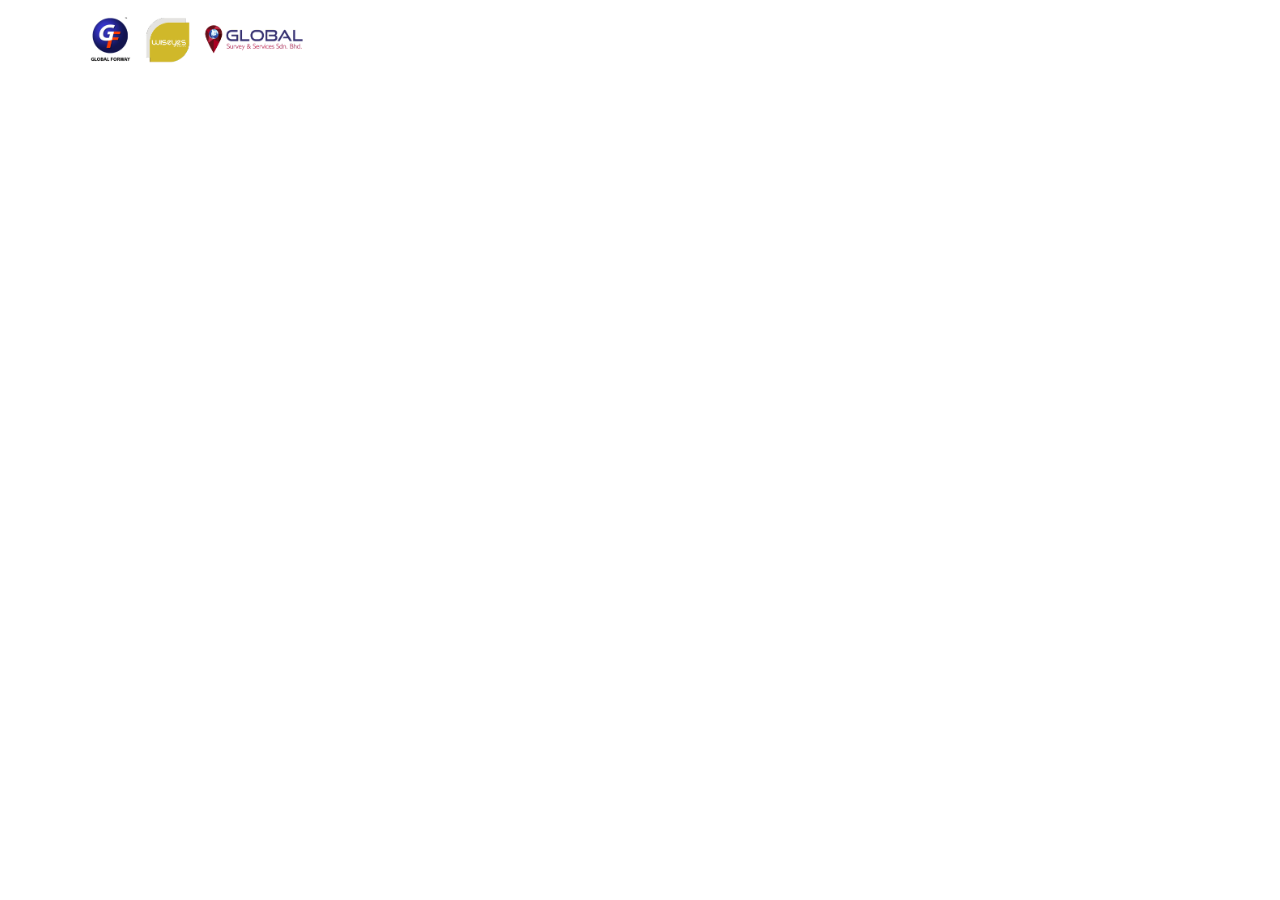
==== commit f4d2d7b5: "create github pages" ====
--- a/index.html
+++ b/index.html
@@ -23,11 +23,11 @@
   
 </head>
 <body>
-<section class="menu cid-rb9wDfYuSE" once="menu" id="menu1-0" data-rv-view="161">
+<section class="menu cid-rb9wDfYuSE" once="menu" id="menu1-0" data-rv-view="1072">
 
     
 
-    <nav class="navbar navbar-expand beta-menu navbar-dropdown align-items-center navbar-fixed-top navbar-toggleable-sm">
+    <nav class="navbar navbar-expand beta-menu navbar-dropdown align-items-center navbar-fixed-top navbar-toggleable-sm bg-color transparent">
         <button class="navbar-toggler navbar-toggler-right" type="button" data-toggle="collapse" data-target="#navbarSupportedContent" aria-controls="navbarSupportedContent" aria-expanded="false" aria-label="Toggle navigation">
             <div class="hamburger">
                 <span></span>
@@ -40,39 +40,39 @@
             <div class="navbar-brand">
                 <span class="navbar-logo">
                     <a href="https://mobirise.com">
-                         <img src="assets/images/logos-1134x300.png" alt="Mobirise" title="" media-simple="true" style="height: 6.1rem;">
+                         <img src="assets/images/logos-1134x300.png" alt="Mobirise" title="" media-simple="true" style="height: 3.8rem;">
                     </a>
                 </span>
-                <span class="navbar-caption-wrap"><a class="navbar-caption text-white display-4" href="https://mobirise.com">
-                        MOBIRISE
-                    </a></span>
+                
             </div>
         </div>
         <div class="collapse navbar-collapse" id="navbarSupportedContent">
-            <ul class="navbar-nav nav-dropdown" data-app-modern-menu="true"><li class="nav-item">
-                    <a class="nav-link link text-white display-4" href="https://mobirise.com"><span class="mbri-home mbr-iconfont mbr-iconfont-btn"></span>
+            <ul class="navbar-nav nav-dropdown nav-right" data-app-modern-menu="true"><li class="nav-item dropdown">
+                    <a class="nav-link link text-white display-4" href="https://mobirise.com" aria-expanded="true">
+                        
+                        About Us</a>
+                </li><li class="nav-item dropdown open"><a class="nav-link link text-white dropdown-toggle display-4" href="https://mobirise.com" data-toggle="dropdown-submenu" aria-expanded="true">
+                        
+                        Product</a><div class="dropdown-menu"><a class="text-white dropdown-item display-4" href="https://mobirise.com">CommAlerts</a><a class="text-white dropdown-item display-4" href="https://mobirise.com" aria-expanded="true">e-Alerts</a><a class="text-white dropdown-item display-4" href="https://mobirise.com" aria-expanded="false">ResQ<br></a><a class="text-white dropdown-item display-4" href="https://mobirise.com" aria-expanded="false">mySociety</a><a class="text-white dropdown-item display-4" href="https://mobirise.com" aria-expanded="false">iPERKESO</a><a class="text-white dropdown-item display-4" href="https://mobirise.com" aria-expanded="false">Wiseyes Stock Control System (SCS) Software Solutions&nbsp;<br></a><a class="text-white dropdown-item display-4" href="https://mobirise.com" aria-expanded="false">Wiseyes Project Control System (PCS) Software Solutions&nbsp;<br></a><a class="text-white dropdown-item display-4" href="https://mobirise.com" aria-expanded="false">Wiseyes NetWatch network monitoring and management software &nbsp;<br></a><a class="text-white dropdown-item display-4" href="https://mobirise.com" aria-expanded="false">Wiseyes Surveillance Security System &nbsp;<br></a><a class="text-white dropdown-item display-4" href="https://mobirise.com" aria-expanded="false">Wiseyes Membership management System <br></a><a class="text-white dropdown-item display-4" href="https://mobirise.com" aria-expanded="false"></a></div></li><li class="nav-item dropdown"><a class="nav-link link text-white dropdown-toggle display-4" href="https://mobirise.com" data-toggle="dropdown-submenu">
                         
                         Services
-                    </a>
-                </li>
+                    </a><div class="dropdown-menu"><a class="text-white dropdown-item display-4" href="https://mobirise.com">Implementation and Customisation Services&nbsp;<br></a><a class="text-white dropdown-item display-4" href="https://mobirise.com">Program Management<br></a><a class="text-white dropdown-item display-4" href="https://mobirise.com">Application Maintenance and Support<br></a><a class="text-white dropdown-item display-4" href="https://mobirise.com">Application Management<br></a><a class="text-white dropdown-item display-4" href="https://mobirise.com">Business and IT Consulting<br></a><a class="text-white dropdown-item display-4" href="https://mobirise.com">Outsourcing</a><a class="text-white dropdown-item display-4" href="https://mobirise.com">IT Systems Management<br></a></div></li><li class="nav-item"><a class="nav-link link text-white display-4" href="https://mobirise.com">
+                        
+                        News</a></li>
                 <li class="nav-item">
                     <a class="nav-link link text-white display-4" href="https://mobirise.com">
-                        <span class="mbri-search mbr-iconfont mbr-iconfont-btn"></span>
-                        About Us
-                    </a>
-                </li></ul>
-            <div class="navbar-buttons mbr-section-btn">
-                <a class="btn btn-sm btn-primary display-4" href="https://mobirise.com">
-                    <span class="mbri-save mbr-iconfont mbr-iconfont-btn "></span>
-                    Try It Now!
-                </a>
-            </div>
+                        
+                        Careers</a>
+                </li><li class="nav-item"><a class="nav-link link text-white display-4" href="https://mobirise.com">
+                        
+                        Contact Us</a></li></ul>
+            
         </div>
     </nav>
 </section>
 
 
-  <section class="engine"><a href="https://mobirise.co">Mobirise</a></section><script src="assets/web/assets/jquery/jquery.min.js"></script>
+  <section class="engine"><a href="https://mobirise.co/e">web page development software</a></section><script src="assets/web/assets/jquery/jquery.min.js"></script>
   <script src="assets/popper/popper.min.js"></script>
   <script src="assets/tether/tether.min.js"></script>
   <script src="assets/bootstrap/js/bootstrap.min.js"></script>
--- a/assets/mobirise/css/mbr-additional.css
+++ b/assets/mobirise/css/mbr-additional.css
@@ -1564,6 +1564,10 @@
 .cid-rb9wDfYuSE .collapsed .navbar-collapse.show .navbar-nav .nav-item {
   clear: both;
 }
+.cid-rb9wDfYuSE .collapsed .navbar-collapse.collapsing .navbar-nav .nav-item:last-child,
+.cid-rb9wDfYuSE .collapsed .navbar-collapse.show .navbar-nav .nav-item:last-child {
+  margin-bottom: 1rem;
+}
 .cid-rb9wDfYuSE .collapsed .navbar-collapse.collapsing .navbar-buttons,
 .cid-rb9wDfYuSE .collapsed .navbar-collapse.show .navbar-buttons {
   text-align: center;
@@ -1658,6 +1662,10 @@
   .cid-rb9wDfYuSE .navbar-collapse.show .navbar-nav .nav-item {
     clear: both;
   }
+  .cid-rb9wDfYuSE .navbar-collapse.collapsing .navbar-nav .nav-item:last-child,
+  .cid-rb9wDfYuSE .navbar-collapse.show .navbar-nav .nav-item:last-child {
+    margin-bottom: 1rem;
+  }
   .cid-rb9wDfYuSE .navbar-collapse.collapsing .navbar-buttons,
   .cid-rb9wDfYuSE .navbar-collapse.show .navbar-buttons {
     text-align: center;
@@ -1714,6 +1722,439 @@
 .cid-rb9wDfYuSE .navbar-collapse {
   flex-basis: auto;
 }
+.cid-rb9CQx1xk9 {
+  padding-top: 45px;
+  padding-bottom: 90px;
+  background-image: url("../../../assets/images/wallpaper-1-1920x1080.jpg");
+}
+.cid-rb9CQx1xk9 .card-img a {
+  display: block;
+  padding-top: 2rem;
+}
+.cid-rb9CQx1xk9 .card-box {
+  padding: 0 2rem;
+}
+.cid-rb9CQx1xk9 .mbr-section-btn {
+  padding-top: 1rem;
+}
+.cid-rb9CQx1xk9 .mbr-section-btn a {
+  margin-top: 1rem;
+  margin-bottom: 0;
+}
+.cid-rb9CQx1xk9 h4 {
+  font-weight: 500;
+  margin-bottom: 0;
+  text-align: left;
+  padding-top: 2rem;
+}
+.cid-rb9CQx1xk9 p {
+  margin-bottom: 0;
+  text-align: left;
+  padding-top: 1.5rem;
+}
+.cid-rb9CQx1xk9 .mbr-text {
+  color: #767676;
+  text-align: left;
+}
+.cid-rb9CQx1xk9 .card-wrapper {
+  height: 100%;
+  padding-bottom: 2rem;
+  background: #073b4c;
+  box-shadow: 0px 0px 0px 0px rgba(0, 0, 0, 0);
+  transition: box-shadow 0.3s;
+}
+.cid-rb9CQx1xk9 .card-wrapper:hover {
+  box-shadow: 0px 0px 30px 0px rgba(0, 0, 0, 0.05);
+  transition: box-shadow 0.3s;
+}
+.cid-rb9CQx1xk9 .card-title {
+  color: #ffffff;
+}
+.cid-rb9IJ1kfoY .navbar {
+  background: #ffffff;
+  transition: none;
+  min-height: 77px;
+  padding: .5rem 0;
+}
+.cid-rb9IJ1kfoY .navbar-dropdown.bg-color.transparent.opened {
+  background: #ffffff;
+}
+.cid-rb9IJ1kfoY a {
+  font-style: normal;
+}
+.cid-rb9IJ1kfoY .nav-item span {
+  padding-right: 0.4em;
+  line-height: 0.5em;
+  vertical-align: text-bottom;
+  position: relative;
+  text-decoration: none;
+}
+.cid-rb9IJ1kfoY .nav-item a {
+  display: flex;
+  align-items: center;
+  justify-content: center;
+  padding: 0.7rem 0 !important;
+  margin: 0rem .65rem !important;
+}
+.cid-rb9IJ1kfoY .nav-item:focus,
+.cid-rb9IJ1kfoY .nav-link:focus {
+  outline: none;
+}
+.cid-rb9IJ1kfoY .btn {
+  padding: 0.4rem 1.5rem;
+  display: inline-flex;
+  align-items: center;
+}
+.cid-rb9IJ1kfoY .btn .mbr-iconfont {
+  font-size: 1.6rem;
+}
+.cid-rb9IJ1kfoY .menu-logo {
+  margin-right: auto;
+}
+.cid-rb9IJ1kfoY .menu-logo .navbar-brand {
+  display: flex;
+  margin-left: 5rem;
+  padding: 0;
+  transition: padding .2s;
+  min-height: 3.8rem;
+  align-items: center;
+}
+.cid-rb9IJ1kfoY .menu-logo .navbar-brand .navbar-caption-wrap {
+  display: flex;
+  -webkit-align-items: center;
+  align-items: center;
+  word-break: break-word;
+  min-width: 7rem;
+  margin: .3rem 0;
+}
+.cid-rb9IJ1kfoY .menu-logo .navbar-brand .navbar-caption-wrap .navbar-caption {
+  line-height: 1.2rem !important;
+  padding-right: 2rem;
+}
+.cid-rb9IJ1kfoY .menu-logo .navbar-brand .navbar-logo {
+  font-size: 4rem;
+  transition: font-size 0.25s;
+}
+.cid-rb9IJ1kfoY .menu-logo .navbar-brand .navbar-logo img {
+  display: flex;
+}
+.cid-rb9IJ1kfoY .menu-logo .navbar-brand .navbar-logo .mbr-iconfont {
+  transition: font-size 0.25s;
+}
+.cid-rb9IJ1kfoY .navbar-toggleable-sm .navbar-collapse {
+  justify-content: flex-end;
+  -webkit-justify-content: flex-end;
+  padding-right: 5rem;
+  width: auto;
+}
+.cid-rb9IJ1kfoY .navbar-toggleable-sm .navbar-collapse .navbar-nav {
+  flex-wrap: wrap;
+  -webkit-flex-wrap: wrap;
+  padding-left: 0;
+}
+.cid-rb9IJ1kfoY .navbar-toggleable-sm .navbar-collapse .navbar-nav .nav-item {
+  -webkit-align-self: center;
+  align-self: center;
+}
+.cid-rb9IJ1kfoY .navbar-toggleable-sm .navbar-collapse .navbar-buttons {
+  padding-left: 0;
+  padding-bottom: 0;
+}
+.cid-rb9IJ1kfoY .dropdown .dropdown-menu {
+  background: #ffffff;
+  display: none;
+  position: absolute;
+  min-width: 5rem;
+  padding-top: 1.4rem;
+  padding-bottom: 1.4rem;
+  text-align: left;
+}
+.cid-rb9IJ1kfoY .dropdown .dropdown-menu .dropdown-item {
+  width: auto;
+  padding: 0.235em 1.5385em 0.235em 1.5385em !important;
+}
+.cid-rb9IJ1kfoY .dropdown .dropdown-menu .dropdown-item::after {
+  right: 0.5rem;
+}
+.cid-rb9IJ1kfoY .dropdown .dropdown-menu .dropdown-submenu {
+  margin: 0;
+}
+.cid-rb9IJ1kfoY .dropdown.open > .dropdown-menu {
+  display: block;
+}
+.cid-rb9IJ1kfoY .navbar-toggleable-sm.opened:after {
+  position: absolute;
+  width: 100vw;
+  height: 100vh;
+  content: '';
+  background-color: rgba(0, 0, 0, 0.1);
+  left: 0;
+  bottom: 0;
+  transform: translateY(100%);
+  -webkit-transform: translateY(100%);
+  z-index: 1000;
+}
+.cid-rb9IJ1kfoY .navbar.navbar-short {
+  min-height: 60px;
+  transition: all .2s;
+}
+.cid-rb9IJ1kfoY .navbar.navbar-short .navbar-toggler-right {
+  top: 20px;
+}
+.cid-rb9IJ1kfoY .navbar.navbar-short .navbar-logo a {
+  font-size: 2.5rem !important;
+  line-height: 2.5rem;
+  transition: font-size 0.25s;
+}
+.cid-rb9IJ1kfoY .navbar.navbar-short .navbar-logo a .mbr-iconfont {
+  font-size: 2.5rem !important;
+}
+.cid-rb9IJ1kfoY .navbar.navbar-short .navbar-logo a img {
+  height: 3rem !important;
+}
+.cid-rb9IJ1kfoY .navbar.navbar-short .navbar-brand {
+  min-height: 3rem;
+}
+.cid-rb9IJ1kfoY button.navbar-toggler {
+  width: 31px;
+  height: 18px;
+  cursor: pointer;
+  transition: all .2s;
+  top: 1.5rem;
+  right: 1rem;
+}
+.cid-rb9IJ1kfoY button.navbar-toggler:focus {
+  outline: none;
+}
+.cid-rb9IJ1kfoY button.navbar-toggler .hamburger span {
+  position: absolute;
+  right: 0;
+  width: 30px;
+  height: 2px;
+  border-right: 5px;
+  background-color: #333333;
+}
+.cid-rb9IJ1kfoY button.navbar-toggler .hamburger span:nth-child(1) {
+  top: 0;
+  transition: all .2s;
+}
+.cid-rb9IJ1kfoY button.navbar-toggler .hamburger span:nth-child(2) {
+  top: 8px;
+  transition: all .15s;
+}
+.cid-rb9IJ1kfoY button.navbar-toggler .hamburger span:nth-child(3) {
+  top: 8px;
+  transition: all .15s;
+}
+.cid-rb9IJ1kfoY button.navbar-toggler .hamburger span:nth-child(4) {
+  top: 16px;
+  transition: all .2s;
+}
+.cid-rb9IJ1kfoY nav.opened .hamburger span:nth-child(1) {
+  top: 8px;
+  width: 0;
+  opacity: 0;
+  right: 50%;
+  transition: all .2s;
+}
+.cid-rb9IJ1kfoY nav.opened .hamburger span:nth-child(2) {
+  -webkit-transform: rotate(45deg);
+  transform: rotate(45deg);
+  transition: all .25s;
+}
+.cid-rb9IJ1kfoY nav.opened .hamburger span:nth-child(3) {
+  -webkit-transform: rotate(-45deg);
+  transform: rotate(-45deg);
+  transition: all .25s;
+}
+.cid-rb9IJ1kfoY nav.opened .hamburger span:nth-child(4) {
+  top: 8px;
+  width: 0;
+  opacity: 0;
+  right: 50%;
+  transition: all .2s;
+}
+.cid-rb9IJ1kfoY .collapsed.navbar-expand {
+  flex-direction: column;
+}
+.cid-rb9IJ1kfoY .collapsed .btn {
+  display: flex;
+}
+.cid-rb9IJ1kfoY .collapsed .navbar-collapse {
+  display: none !important;
+  padding-right: 0 !important;
+}
+.cid-rb9IJ1kfoY .collapsed .navbar-collapse.collapsing,
+.cid-rb9IJ1kfoY .collapsed .navbar-collapse.show {
+  display: block !important;
+}
+.cid-rb9IJ1kfoY .collapsed .navbar-collapse.collapsing .navbar-nav,
+.cid-rb9IJ1kfoY .collapsed .navbar-collapse.show .navbar-nav {
+  display: block;
+  text-align: center;
+}
+.cid-rb9IJ1kfoY .collapsed .navbar-collapse.collapsing .navbar-nav .nav-item,
+.cid-rb9IJ1kfoY .collapsed .navbar-collapse.show .navbar-nav .nav-item {
+  clear: both;
+}
+.cid-rb9IJ1kfoY .collapsed .navbar-collapse.collapsing .navbar-nav .nav-item:last-child,
+.cid-rb9IJ1kfoY .collapsed .navbar-collapse.show .navbar-nav .nav-item:last-child {
+  margin-bottom: 1rem;
+}
+.cid-rb9IJ1kfoY .collapsed .navbar-collapse.collapsing .navbar-buttons,
+.cid-rb9IJ1kfoY .collapsed .navbar-collapse.show .navbar-buttons {
+  text-align: center;
+}
+.cid-rb9IJ1kfoY .collapsed .navbar-collapse.collapsing .navbar-buttons:last-child,
+.cid-rb9IJ1kfoY .collapsed .navbar-collapse.show .navbar-buttons:last-child {
+  margin-bottom: 1rem;
+}
+.cid-rb9IJ1kfoY .collapsed button.navbar-toggler {
+  display: block;
+}
+.cid-rb9IJ1kfoY .collapsed .navbar-brand {
+  margin-left: 1rem !important;
+}
+.cid-rb9IJ1kfoY .collapsed .navbar-toggleable-sm {
+  flex-direction: column;
+  -webkit-flex-direction: column;
+}
+.cid-rb9IJ1kfoY .collapsed .dropdown .dropdown-menu {
+  width: 100%;
+  text-align: center;
+  position: relative;
+  opacity: 0;
+  display: block;
+  height: 0;
+  visibility: hidden;
+  padding: 0;
+  transition-duration: .5s;
+  transition-property: opacity,padding,height;
+}
+.cid-rb9IJ1kfoY .collapsed .dropdown.open > .dropdown-menu {
+  position: relative;
+  opacity: 1;
+  height: auto;
+  padding: 1.4rem 0;
+  visibility: visible;
+}
+.cid-rb9IJ1kfoY .collapsed .dropdown .dropdown-submenu {
+  left: 0;
+  text-align: center;
+  width: 100%;
+}
+.cid-rb9IJ1kfoY .collapsed .dropdown .dropdown-toggle[data-toggle="dropdown-submenu"]::after {
+  margin-top: 0;
+  position: inherit;
+  right: 0;
+  top: 50%;
+  display: inline-block;
+  width: 0;
+  height: 0;
+  margin-left: .3em;
+  vertical-align: middle;
+  content: "";
+  border-top: .30em solid;
+  border-right: .30em solid transparent;
+  border-left: .30em solid transparent;
+}
+@media (max-width: 991px) {
+  .cid-rb9IJ1kfoY.navbar-expand {
+    flex-direction: column;
+  }
+  .cid-rb9IJ1kfoY img {
+    height: 3.8rem !important;
+  }
+  .cid-rb9IJ1kfoY .btn {
+    display: flex;
+  }
+  .cid-rb9IJ1kfoY button.navbar-toggler {
+    display: block;
+  }
+  .cid-rb9IJ1kfoY .navbar-brand {
+    margin-left: 1rem !important;
+  }
+  .cid-rb9IJ1kfoY .navbar-toggleable-sm {
+    flex-direction: column;
+    -webkit-flex-direction: column;
+  }
+  .cid-rb9IJ1kfoY .navbar-collapse {
+    display: none !important;
+    padding-right: 0 !important;
+  }
+  .cid-rb9IJ1kfoY .navbar-collapse.collapsing,
+  .cid-rb9IJ1kfoY .navbar-collapse.show {
+    display: block !important;
+  }
+  .cid-rb9IJ1kfoY .navbar-collapse.collapsing .navbar-nav,
+  .cid-rb9IJ1kfoY .navbar-collapse.show .navbar-nav {
+    display: block;
+    text-align: center;
+  }
+  .cid-rb9IJ1kfoY .navbar-collapse.collapsing .navbar-nav .nav-item,
+  .cid-rb9IJ1kfoY .navbar-collapse.show .navbar-nav .nav-item {
+    clear: both;
+  }
+  .cid-rb9IJ1kfoY .navbar-collapse.collapsing .navbar-nav .nav-item:last-child,
+  .cid-rb9IJ1kfoY .navbar-collapse.show .navbar-nav .nav-item:last-child {
+    margin-bottom: 1rem;
+  }
+  .cid-rb9IJ1kfoY .navbar-collapse.collapsing .navbar-buttons,
+  .cid-rb9IJ1kfoY .navbar-collapse.show .navbar-buttons {
+    text-align: center;
+  }
+  .cid-rb9IJ1kfoY .navbar-collapse.collapsing .navbar-buttons:last-child,
+  .cid-rb9IJ1kfoY .navbar-collapse.show .navbar-buttons:last-child {
+    margin-bottom: 1rem;
+  }
+  .cid-rb9IJ1kfoY .dropdown .dropdown-menu {
+    width: 100%;
+    text-align: center;
+    position: relative;
+    opacity: 0;
+    display: block;
+    height: 0;
+    visibility: hidden;
+    padding: 0;
+    transition-duration: .5s;
+    transition-property: opacity,padding,height;
+  }
+  .cid-rb9IJ1kfoY .dropdown.open > .dropdown-menu {
+    position: relative;
+    opacity: 1;
+    height: auto;
+    padding: 1.4rem 0;
+    visibility: visible;
+  }
+  .cid-rb9IJ1kfoY .dropdown .dropdown-submenu {
+    left: 0;
+    text-align: center;
+    width: 100%;
+  }
+  .cid-rb9IJ1kfoY .dropdown .dropdown-toggle[data-toggle="dropdown-submenu"]::after {
+    margin-top: 0;
+    position: inherit;
+    right: 0;
+    top: 50%;
+    display: inline-block;
+    width: 0;
+    height: 0;
+    margin-left: .3em;
+    vertical-align: middle;
+    content: "";
+    border-top: .30em solid;
+    border-right: .30em solid transparent;
+    border-left: .30em solid transparent;
+  }
+}
+@media (min-width: 767px) {
+  .cid-rb9IJ1kfoY .menu-logo {
+    flex-shrink: 0;
+  }
+}
+.cid-rb9IJ1kfoY .navbar-collapse {
+  flex-basis: auto;
+}
 .cid-rb9wDfYuSE .navbar {
   padding: .5rem 0;
   background: #333333;
@@ -1940,6 +2381,10 @@
 .cid-rb9wDfYuSE .collapsed .navbar-collapse.collapsing .navbar-nav .nav-item,
 .cid-rb9wDfYuSE .collapsed .navbar-collapse.show .navbar-nav .nav-item {
   clear: both;
+}
+.cid-rb9wDfYuSE .collapsed .navbar-collapse.collapsing .navbar-nav .nav-item:last-child,
+.cid-rb9wDfYuSE .collapsed .navbar-collapse.show .navbar-nav .nav-item:last-child {
+  margin-bottom: 1rem;
 }
 .cid-rb9wDfYuSE .collapsed .navbar-collapse.collapsing .navbar-buttons,
 .cid-rb9wDfYuSE .collapsed .navbar-collapse.show .navbar-buttons {
@@ -2035,6 +2480,10 @@
   .cid-rb9wDfYuSE .navbar-collapse.show .navbar-nav .nav-item {
     clear: both;
   }
+  .cid-rb9wDfYuSE .navbar-collapse.collapsing .navbar-nav .nav-item:last-child,
+  .cid-rb9wDfYuSE .navbar-collapse.show .navbar-nav .nav-item:last-child {
+    margin-bottom: 1rem;
+  }
   .cid-rb9wDfYuSE .navbar-collapse.collapsing .navbar-buttons,
   .cid-rb9wDfYuSE .navbar-collapse.show .navbar-buttons {
     text-align: center;
@@ -2091,524 +2540,365 @@
 .cid-rb9wDfYuSE .navbar-collapse {
   flex-basis: auto;
 }
+.cid-rb9O8o8LyI {
+  background-image: url("../../../assets/images/background-1280x720.jpg");
+}
 .cid-rb9O8o8LyI H1 {
   color: #c4bc3b;
 }
-.cid-rb9OcRzosW {
+.cid-rbdRsxPVTj {
+  padding-top: 30px;
+  padding-bottom: 0px;
+  background-color: #ffffff;
+}
+.cid-rbdRsxPVTj .media-container-row {
+  flex-direction: row-reverse;
+}
+@media (min-width: 992px) {
+  .cid-rbdRsxPVTj .mbr-figure {
+    padding-right: 4rem;
+    padding-right: 0;
+    padding-left: 4rem;
+  }
+}
+@media (max-width: 991px) {
+  .cid-rbdRsxPVTj .mbr-figure {
+    padding-bottom: 3rem;
+  }
+}
+@media (max-width: 767px) {
+  .cid-rbdRsxPVTj .mbr-text {
+    text-align: center;
+  }
+}
+.cid-rbdRsxPVTj H1 {
+  color: #c4bc3b;
+}
+.cid-rbdRsxPVTj .mbr-text,
+.cid-rbdRsxPVTj .mbr-section-btn {
+  color: #232323;
+  text-align: left;
+}
+.cid-rbdT4YB1Wv {
+  padding-top: 0px;
+  padding-bottom: 60px;
+  background-color: #ffffff;
+}
+.cid-rbdT4YB1Wv .mbr-text {
+  color: #232323;
+}
+.cid-rbdQH852Wg {
   padding-top: 90px;
   padding-bottom: 90px;
-  background-color: #f9f9f9;
-}
-.cid-rb9OcRzosW .mbr-section-subtitle {
-  color: #767676;
-}
-.cid-rb9OcRzosW .media-row {
+  background-color: #ffffff;
+}
+.cid-rbdQH852Wg .mbr-figure {
+  margin: 0 auto;
+  width: 100%;
   display: flex;
   justify-content: center;
 }
-.cid-rb9OcRzosW .team-item {
+.cid-rbdQH852Wg .mbr-figure img {
+  height: 100%;
+}
+@media (max-width: 991px) {
+  .cid-rbdQH852Wg .mbr-figure img {
+    width: 100% !important;
+  }
+}
+.cid-rbdQH852Wg H1 {
+  color: #c4bc3b;
+}
+.cid-rb9ZkNdXhH {
+  padding-top: 90px;
+  padding-bottom: 15px;
+  background-color: #f9f9f9;
+}
+.cid-rb9ZkNdXhH .mbr-section-subtitle {
+  color: #767676;
+}
+.cid-rb9ZkNdXhH .media-row {
+  display: flex;
+  justify-content: center;
+}
+.cid-rb9ZkNdXhH .team-item {
   transition: all .2s;
   margin-bottom: 2rem;
 }
-.cid-rb9OcRzosW .team-item .item-image img {
+.cid-rb9ZkNdXhH .team-item .item-image img {
   width: 100%;
 }
-.cid-rb9OcRzosW .team-item .item-name p {
+.cid-rb9ZkNdXhH .team-item .item-name p {
   margin-bottom: 0;
 }
-.cid-rb9OcRzosW .team-item .item-role p {
+.cid-rb9ZkNdXhH .team-item .item-role p {
   margin-bottom: 0;
 }
-.cid-rb9OcRzosW .team-item .item-social {
+.cid-rb9ZkNdXhH .team-item .item-social {
   display: flex;
   flex-wrap: wrap;
   justify-content: center;
 }
-.cid-rb9OcRzosW .team-item .item-social .socicon {
+.cid-rb9ZkNdXhH .team-item .item-social .socicon {
   color: #232323;
   font-size: 17px;
 }
-.cid-rb9OcRzosW .team-item .item-caption {
+.cid-rb9ZkNdXhH .team-item .item-caption {
   background: #efefef;
 }
-.cid-rb9OcRzosW H2 {
+.cid-rb9ZkNdXhH B {
   color: #c4bc3b;
 }
-.cid-rb9RI7oZcU {
-  padding-top: 15px;
-  padding-bottom: 15px;
+.cid-rb9ZkNdXhH .item-role P {
+  text-align: center;
+}
+.cid-rba1tIgavt {
+  padding-top: 0px;
+  padding-bottom: 0px;
+  background-color: #f9f9f9;
+}
+.cid-rba1tIgavt .mbr-section-subtitle {
+  color: #767676;
+}
+.cid-rba1tIgavt .media-row {
+  display: flex;
+  justify-content: center;
+}
+.cid-rba1tIgavt .team-item {
+  transition: all .2s;
+  margin-bottom: 2rem;
+}
+.cid-rba1tIgavt .team-item .item-image img {
+  width: 100%;
+}
+.cid-rba1tIgavt .team-item .item-name p {
+  margin-bottom: 0;
+}
+.cid-rba1tIgavt .team-item .item-role p {
+  margin-bottom: 0;
+}
+.cid-rba1tIgavt .team-item .item-social {
+  display: flex;
+  flex-wrap: wrap;
+  justify-content: center;
+}
+.cid-rba1tIgavt .team-item .item-social .socicon {
+  color: #232323;
+  font-size: 17px;
+}
+.cid-rba1tIgavt .team-item .item-caption {
+  background: #efefef;
+}
+.cid-rba06jm5ab {
+  padding-top: 45px;
+  padding-bottom: 45px;
   background-color: #ffffff;
-}
-.cid-rb9RI7oZcU .socicon-bg-facebook {
-  background: #3e5b98;
-  color: #ffffff;
-}
-.cid-rb9RI7oZcU .socicon-bg-twitter {
-  background: #4da7de;
-  color: #ffffff;
-}
-.cid-rb9RI7oZcU .socicon-bg-googleplus {
-  background: #dd4b39;
-  color: #ffffff;
-}
-.cid-rb9RI7oZcU .socicon-bg-vkontakte {
-  background: #5a7fa6;
-  color: #ffffff;
-}
-.cid-rb9RI7oZcU .socicon-bg-odnoklassniki {
-  background: #f48420;
-  color: #ffffff;
-}
-.cid-rb9RI7oZcU .socicon-bg-pinterest {
-  background: #c92619;
-  color: #ffffff;
-}
-.cid-rb9RI7oZcU .socicon-bg-mail {
-  background: #134785;
-  color: #ffffff;
-}
-.cid-rb9RI7oZcU .btn-social {
-  border: none !important;
-}
-.cid-rb9RI7oZcU [class^="socicon-"]:before,
-.cid-rb9RI7oZcU [class*=" socicon-"]:before {
-  line-height: 44px;
-}
-@media (max-width: 767px) {
-  .cid-rb9RI7oZcU .btn {
-    font-size: 20px !important;
-  }
-}
-.cid-rb9CQx1xk9 {
-  padding-top: 45px;
-  padding-bottom: 90px;
-  background-image: url("../../../assets/images/wallpaper-1-1920x1080.jpg");
-}
-.cid-rb9CQx1xk9 .card-img a {
-  display: block;
-  padding-top: 2rem;
-}
-.cid-rb9CQx1xk9 .card-box {
-  padding: 0 2rem;
-}
-.cid-rb9CQx1xk9 .mbr-section-btn {
-  padding-top: 1rem;
-}
-.cid-rb9CQx1xk9 .mbr-section-btn a {
-  margin-top: 1rem;
-  margin-bottom: 0;
-}
-.cid-rb9CQx1xk9 h4 {
-  font-weight: 500;
-  margin-bottom: 0;
-  text-align: left;
-  padding-top: 2rem;
-}
-.cid-rb9CQx1xk9 p {
-  margin-bottom: 0;
-  text-align: left;
-  padding-top: 1.5rem;
-}
-.cid-rb9CQx1xk9 .mbr-text {
+  background: linear-gradient(#ffffff, #149dcc);
+}
+.cid-rba06jm5ab .carousel-control {
+  background: #000;
+}
+.cid-rba06jm5ab .mbr-section-subtitle {
   color: #767676;
-  text-align: left;
-}
-.cid-rb9CQx1xk9 .card-wrapper {
-  height: 100%;
-  padding-bottom: 2rem;
-  background: #073b4c;
-  box-shadow: 0px 0px 0px 0px rgba(0, 0, 0, 0);
-  transition: box-shadow 0.3s;
-}
-.cid-rb9CQx1xk9 .card-wrapper:hover {
-  box-shadow: 0px 0px 30px 0px rgba(0, 0, 0, 0.05);
-  transition: box-shadow 0.3s;
-}
-.cid-rb9CQx1xk9 .card-title {
-  color: #ffffff;
-}
-.cid-rb9IJ1kfoY .navbar {
-  background: #ffffff;
-  transition: none;
-  min-height: 77px;
-  padding: .5rem 0;
-}
-.cid-rb9IJ1kfoY .navbar-dropdown.bg-color.transparent.opened {
-  background: #ffffff;
-}
-.cid-rb9IJ1kfoY a {
-  font-style: normal;
-}
-.cid-rb9IJ1kfoY .nav-item span {
-  padding-right: 0.4em;
-  line-height: 0.5em;
-  vertical-align: text-bottom;
+}
+.cid-rba06jm5ab .carousel-item {
+  -webkit-justify-content: center;
+  justify-content: center;
+}
+.cid-rba06jm5ab .carousel-item .media-container-row {
+  -webkit-flex-grow: 1;
+  flex-grow: 1;
+}
+.cid-rba06jm5ab .carousel-item .wrap-img {
+  text-align: center;
+}
+.cid-rba06jm5ab .carousel-item .wrap-img img {
+  max-height: 150px;
+  width: auto;
+  max-width: 100%;
+}
+.cid-rba06jm5ab .carousel-controls {
+  display: flex;
+  -webkit-justify-content: center;
+  justify-content: center;
+}
+.cid-rba06jm5ab .carousel-controls .carousel-control {
+  background: #000;
+  border-radius: 50%;
+  position: static;
+  width: 40px;
+  height: 40px;
+  margin-top: 2rem;
+  border-width: 1px;
+}
+.cid-rba06jm5ab .carousel-controls .carousel-control.carousel-control-prev {
+  left: auto;
+  margin-right: 20px;
+  margin-left: 0;
+}
+.cid-rba06jm5ab .carousel-controls .carousel-control.carousel-control-next {
+  right: auto;
+  margin-right: 0;
+}
+.cid-rba06jm5ab .carousel-controls .carousel-control .mbr-iconfont {
+  font-size: 1rem;
+}
+.cid-rba06jm5ab .cloneditem-1,
+.cid-rba06jm5ab .cloneditem-2,
+.cid-rba06jm5ab .cloneditem-3,
+.cid-rba06jm5ab .cloneditem-4,
+.cid-rba06jm5ab .cloneditem-5 {
+  display: none;
+}
+.cid-rba06jm5ab .col-lg-15 {
+  -webkit-box-flex: 0;
+  -ms-flex: 0 0 100%;
+  -webkit-flex: 0 0 100%;
+  flex: 0 0 100%;
+  max-width: 100%;
   position: relative;
-  text-decoration: none;
-}
-.cid-rb9IJ1kfoY .nav-item a {
-  display: flex;
-  align-items: center;
-  justify-content: center;
-  padding: 0.7rem 0 !important;
-  margin: 0rem .65rem !important;
-}
-.cid-rb9IJ1kfoY .nav-item:focus,
-.cid-rb9IJ1kfoY .nav-link:focus {
-  outline: none;
-}
-.cid-rb9IJ1kfoY .btn {
-  padding: 0.4rem 1.5rem;
-  display: inline-flex;
-  align-items: center;
-}
-.cid-rb9IJ1kfoY .btn .mbr-iconfont {
-  font-size: 1.6rem;
-}
-.cid-rb9IJ1kfoY .menu-logo {
-  margin-right: auto;
-}
-.cid-rb9IJ1kfoY .menu-logo .navbar-brand {
-  display: flex;
-  margin-left: 5rem;
-  padding: 0;
-  transition: padding .2s;
-  min-height: 3.8rem;
-  align-items: center;
-}
-.cid-rb9IJ1kfoY .menu-logo .navbar-brand .navbar-caption-wrap {
-  display: flex;
-  -webkit-align-items: center;
-  align-items: center;
-  word-break: break-word;
-  min-width: 7rem;
-  margin: .3rem 0;
-}
-.cid-rb9IJ1kfoY .menu-logo .navbar-brand .navbar-caption-wrap .navbar-caption {
-  line-height: 1.2rem !important;
-  padding-right: 2rem;
-}
-.cid-rb9IJ1kfoY .menu-logo .navbar-brand .navbar-logo {
-  font-size: 4rem;
-  transition: font-size 0.25s;
-}
-.cid-rb9IJ1kfoY .menu-logo .navbar-brand .navbar-logo img {
-  display: flex;
-}
-.cid-rb9IJ1kfoY .menu-logo .navbar-brand .navbar-logo .mbr-iconfont {
-  transition: font-size 0.25s;
-}
-.cid-rb9IJ1kfoY .navbar-toggleable-sm .navbar-collapse {
-  justify-content: flex-end;
-  -webkit-justify-content: flex-end;
-  padding-right: 5rem;
-  width: auto;
-}
-.cid-rb9IJ1kfoY .navbar-toggleable-sm .navbar-collapse .navbar-nav {
-  flex-wrap: wrap;
-  -webkit-flex-wrap: wrap;
-  padding-left: 0;
-}
-.cid-rb9IJ1kfoY .navbar-toggleable-sm .navbar-collapse .navbar-nav .nav-item {
-  -webkit-align-self: center;
-  align-self: center;
-}
-.cid-rb9IJ1kfoY .navbar-toggleable-sm .navbar-collapse .navbar-buttons {
-  padding-left: 0;
-  padding-bottom: 0;
-}
-.cid-rb9IJ1kfoY .dropdown .dropdown-menu {
-  background: #ffffff;
-  display: none;
-  position: absolute;
-  min-width: 5rem;
-  padding-top: 1.4rem;
-  padding-bottom: 1.4rem;
-  text-align: left;
-}
-.cid-rb9IJ1kfoY .dropdown .dropdown-menu .dropdown-item {
-  width: auto;
-  padding: 0.235em 1.5385em 0.235em 1.5385em !important;
-}
-.cid-rb9IJ1kfoY .dropdown .dropdown-menu .dropdown-item::after {
-  right: 0.5rem;
-}
-.cid-rb9IJ1kfoY .dropdown .dropdown-menu .dropdown-submenu {
-  margin: 0;
-}
-.cid-rb9IJ1kfoY .dropdown.open > .dropdown-menu {
-  display: block;
-}
-.cid-rb9IJ1kfoY .navbar-toggleable-sm.opened:after {
-  position: absolute;
-  width: 100vw;
-  height: 100vh;
-  content: '';
-  background-color: rgba(0, 0, 0, 0.1);
-  left: 0;
-  bottom: 0;
-  transform: translateY(100%);
-  -webkit-transform: translateY(100%);
-  z-index: 1000;
-}
-.cid-rb9IJ1kfoY .navbar.navbar-short {
-  min-height: 60px;
-  transition: all .2s;
-}
-.cid-rb9IJ1kfoY .navbar.navbar-short .navbar-toggler-right {
-  top: 20px;
-}
-.cid-rb9IJ1kfoY .navbar.navbar-short .navbar-logo a {
-  font-size: 2.5rem !important;
-  line-height: 2.5rem;
-  transition: font-size 0.25s;
-}
-.cid-rb9IJ1kfoY .navbar.navbar-short .navbar-logo a .mbr-iconfont {
-  font-size: 2.5rem !important;
-}
-.cid-rb9IJ1kfoY .navbar.navbar-short .navbar-logo a img {
-  height: 3rem !important;
-}
-.cid-rb9IJ1kfoY .navbar.navbar-short .navbar-brand {
-  min-height: 3rem;
-}
-.cid-rb9IJ1kfoY button.navbar-toggler {
-  width: 31px;
-  height: 18px;
-  cursor: pointer;
-  transition: all .2s;
-  top: 1.5rem;
-  right: 1rem;
-}
-.cid-rb9IJ1kfoY button.navbar-toggler:focus {
-  outline: none;
-}
-.cid-rb9IJ1kfoY button.navbar-toggler .hamburger span {
-  position: absolute;
-  right: 0;
-  width: 30px;
-  height: 2px;
-  border-right: 5px;
-  background-color: #333333;
-}
-.cid-rb9IJ1kfoY button.navbar-toggler .hamburger span:nth-child(1) {
-  top: 0;
-  transition: all .2s;
-}
-.cid-rb9IJ1kfoY button.navbar-toggler .hamburger span:nth-child(2) {
-  top: 8px;
-  transition: all .15s;
-}
-.cid-rb9IJ1kfoY button.navbar-toggler .hamburger span:nth-child(3) {
-  top: 8px;
-  transition: all .15s;
-}
-.cid-rb9IJ1kfoY button.navbar-toggler .hamburger span:nth-child(4) {
-  top: 16px;
-  transition: all .2s;
-}
-.cid-rb9IJ1kfoY nav.opened .hamburger span:nth-child(1) {
-  top: 8px;
-  width: 0;
-  opacity: 0;
-  right: 50%;
-  transition: all .2s;
-}
-.cid-rb9IJ1kfoY nav.opened .hamburger span:nth-child(2) {
-  -webkit-transform: rotate(45deg);
-  transform: rotate(45deg);
-  transition: all .25s;
-}
-.cid-rb9IJ1kfoY nav.opened .hamburger span:nth-child(3) {
-  -webkit-transform: rotate(-45deg);
-  transform: rotate(-45deg);
-  transition: all .25s;
-}
-.cid-rb9IJ1kfoY nav.opened .hamburger span:nth-child(4) {
-  top: 8px;
-  width: 0;
-  opacity: 0;
-  right: 50%;
-  transition: all .2s;
-}
-.cid-rb9IJ1kfoY .collapsed.navbar-expand {
-  flex-direction: column;
-}
-.cid-rb9IJ1kfoY .collapsed .btn {
-  display: flex;
-}
-.cid-rb9IJ1kfoY .collapsed .navbar-collapse {
-  display: none !important;
-  padding-right: 0 !important;
-}
-.cid-rb9IJ1kfoY .collapsed .navbar-collapse.collapsing,
-.cid-rb9IJ1kfoY .collapsed .navbar-collapse.show {
-  display: block !important;
-}
-.cid-rb9IJ1kfoY .collapsed .navbar-collapse.collapsing .navbar-nav,
-.cid-rb9IJ1kfoY .collapsed .navbar-collapse.show .navbar-nav {
-  display: block;
-  text-align: center;
-}
-.cid-rb9IJ1kfoY .collapsed .navbar-collapse.collapsing .navbar-nav .nav-item,
-.cid-rb9IJ1kfoY .collapsed .navbar-collapse.show .navbar-nav .nav-item {
-  clear: both;
-}
-.cid-rb9IJ1kfoY .collapsed .navbar-collapse.collapsing .navbar-nav .nav-item:last-child,
-.cid-rb9IJ1kfoY .collapsed .navbar-collapse.show .navbar-nav .nav-item:last-child {
-  margin-bottom: 1rem;
-}
-.cid-rb9IJ1kfoY .collapsed .navbar-collapse.collapsing .navbar-buttons,
-.cid-rb9IJ1kfoY .collapsed .navbar-collapse.show .navbar-buttons {
-  text-align: center;
-}
-.cid-rb9IJ1kfoY .collapsed .navbar-collapse.collapsing .navbar-buttons:last-child,
-.cid-rb9IJ1kfoY .collapsed .navbar-collapse.show .navbar-buttons:last-child {
-  margin-bottom: 1rem;
-}
-.cid-rb9IJ1kfoY .collapsed button.navbar-toggler {
-  display: block;
-}
-.cid-rb9IJ1kfoY .collapsed .navbar-brand {
-  margin-left: 1rem !important;
-}
-.cid-rb9IJ1kfoY .collapsed .navbar-toggleable-sm {
-  flex-direction: column;
-  -webkit-flex-direction: column;
-}
-.cid-rb9IJ1kfoY .collapsed .dropdown .dropdown-menu {
+  min-height: 1px;
+  padding-right: 10px;
+  padding-left: 10px;
   width: 100%;
-  text-align: center;
-  position: relative;
-  opacity: 0;
-  display: block;
-  height: 0;
-  visibility: hidden;
-  padding: 0;
-  transition-duration: .5s;
-  transition-property: opacity,padding,height;
-}
-.cid-rb9IJ1kfoY .collapsed .dropdown.open > .dropdown-menu {
-  position: relative;
-  opacity: 1;
-  height: auto;
-  padding: 1.4rem 0;
-  visibility: visible;
-}
-.cid-rb9IJ1kfoY .collapsed .dropdown .dropdown-submenu {
-  left: 0;
-  text-align: center;
-  width: 100%;
-}
-.cid-rb9IJ1kfoY .collapsed .dropdown .dropdown-toggle[data-toggle="dropdown-submenu"]::after {
-  margin-top: 0;
-  position: inherit;
-  right: 0;
-  top: 50%;
-  display: inline-block;
-  width: 0;
-  height: 0;
-  margin-left: .3em;
-  vertical-align: middle;
-  content: "";
-  border-top: .30em solid;
-  border-right: .30em solid transparent;
-  border-left: .30em solid transparent;
-}
-@media (max-width: 991px) {
-  .cid-rb9IJ1kfoY.navbar-expand {
-    flex-direction: column;
-  }
-  .cid-rb9IJ1kfoY img {
-    height: 3.8rem !important;
-  }
-  .cid-rb9IJ1kfoY .btn {
-    display: flex;
-  }
-  .cid-rb9IJ1kfoY button.navbar-toggler {
+}
+@media (min-width: 992px) {
+  .cid-rba06jm5ab .col-lg-15 {
+    -ms-flex: 0 0 20%;
+    -webkit-flex: 0 0 20%;
+    flex: 0 0 20%;
+    max-width: 20%;
+    width: 20%;
+  }
+  .cid-rba06jm5ab .carousel-inner.slides2 > .carousel-item.active.carousel-item-right,
+  .cid-rba06jm5ab .carousel-inner.slides2 > .carousel-item.carousel-item-next {
+    left: 0;
+    -webkit-transform: translate3d(50%, 0, 0);
+    transform: translate3d(50%, 0, 0);
+  }
+  .cid-rba06jm5ab .carousel-inner.slides2 > .carousel-item.active.carousel-item-left,
+  .cid-rba06jm5ab .carousel-inner.slides2 > .carousel-item.carousel-item-prev {
+    left: 0;
+    -webkit-transform: translate3d(-50%, 0, 0);
+    transform: translate3d(-50%, 0, 0);
+  }
+  .cid-rba06jm5ab .carousel-inner.slides2 > .carousel-item.carousel-item-left,
+  .cid-rba06jm5ab .carousel-inner.slides2 > .carousel-item.carousel-item-prev.carousel-item-right,
+  .cid-rba06jm5ab .carousel-inner.slides2 > .carousel-item.active {
+    left: 0;
+    -webkit-transform: translate3d(0, 0, 0);
+    transform: translate3d(0, 0, 0);
+  }
+  .cid-rba06jm5ab .carousel-inner.slides2 .cloneditem-1,
+  .cid-rba06jm5ab .carousel-inner.slides2 .cloneditem-2,
+  .cid-rba06jm5ab .carousel-inner.slides2 .cloneditem-3 {
     display: block;
   }
-  .cid-rb9IJ1kfoY .navbar-brand {
-    margin-left: 1rem !important;
-  }
-  .cid-rb9IJ1kfoY .navbar-toggleable-sm {
-    flex-direction: column;
-    -webkit-flex-direction: column;
-  }
-  .cid-rb9IJ1kfoY .navbar-collapse {
-    display: none !important;
-    padding-right: 0 !important;
-  }
-  .cid-rb9IJ1kfoY .navbar-collapse.collapsing,
-  .cid-rb9IJ1kfoY .navbar-collapse.show {
-    display: block !important;
-  }
-  .cid-rb9IJ1kfoY .navbar-collapse.collapsing .navbar-nav,
-  .cid-rb9IJ1kfoY .navbar-collapse.show .navbar-nav {
+  .cid-rba06jm5ab .carousel-inner.slides3 > .carousel-item.active.carousel-item-right,
+  .cid-rba06jm5ab .carousel-inner.slides3 > .carousel-item.carousel-item-next {
+    left: 0;
+    -webkit-transform: translate3d(33.333333%, 0, 0);
+    transform: translate3d(33.333333%, 0, 0);
+  }
+  .cid-rba06jm5ab .carousel-inner.slides3 > .carousel-item.active.carousel-item-left,
+  .cid-rba06jm5ab .carousel-inner.slides3 > .carousel-item.carousel-item-prev {
+    left: 0;
+    -webkit-transform: translate3d(-33.333333%, 0, 0);
+    transform: translate3d(-33.333333%, 0, 0);
+  }
+  .cid-rba06jm5ab .carousel-inner.slides3 > .carousel-item.carousel-item-left,
+  .cid-rba06jm5ab .carousel-inner.slides3 > .carousel-item.carousel-item-prev.carousel-item-right,
+  .cid-rba06jm5ab .carousel-inner.slides3 > .carousel-item.active {
+    left: 0;
+    -webkit-transform: translate3d(0, 0, 0);
+    transform: translate3d(0, 0, 0);
+  }
+  .cid-rba06jm5ab .carousel-inner.slides3 .cloneditem-1,
+  .cid-rba06jm5ab .carousel-inner.slides3 .cloneditem-2,
+  .cid-rba06jm5ab .carousel-inner.slides3 .cloneditem-3 {
     display: block;
-    text-align: center;
-  }
-  .cid-rb9IJ1kfoY .navbar-collapse.collapsing .navbar-nav .nav-item,
-  .cid-rb9IJ1kfoY .navbar-collapse.show .navbar-nav .nav-item {
-    clear: both;
-  }
-  .cid-rb9IJ1kfoY .navbar-collapse.collapsing .navbar-nav .nav-item:last-child,
-  .cid-rb9IJ1kfoY .navbar-collapse.show .navbar-nav .nav-item:last-child {
-    margin-bottom: 1rem;
-  }
-  .cid-rb9IJ1kfoY .navbar-collapse.collapsing .navbar-buttons,
-  .cid-rb9IJ1kfoY .navbar-collapse.show .navbar-buttons {
-    text-align: center;
-  }
-  .cid-rb9IJ1kfoY .navbar-collapse.collapsing .navbar-buttons:last-child,
-  .cid-rb9IJ1kfoY .navbar-collapse.show .navbar-buttons:last-child {
-    margin-bottom: 1rem;
-  }
-  .cid-rb9IJ1kfoY .dropdown .dropdown-menu {
-    width: 100%;
-    text-align: center;
-    position: relative;
-    opacity: 0;
+  }
+  .cid-rba06jm5ab .carousel-inner.slides4 > .carousel-item.active.carousel-item-right,
+  .cid-rba06jm5ab .carousel-inner.slides4 > .carousel-item.carousel-item-next {
+    left: 0;
+    -webkit-transform: translate3d(25%, 0, 0);
+    transform: translate3d(25%, 0, 0);
+  }
+  .cid-rba06jm5ab .carousel-inner.slides4 > .carousel-item.active.carousel-item-left,
+  .cid-rba06jm5ab .carousel-inner.slides4 > .carousel-item.carousel-item-prev {
+    left: 0;
+    -webkit-transform: translate3d(-25%, 0, 0);
+    transform: translate3d(-25%, 0, 0);
+  }
+  .cid-rba06jm5ab .carousel-inner.slides4 > .carousel-item.carousel-item-left,
+  .cid-rba06jm5ab .carousel-inner.slides4 > .carousel-item.carousel-item-prev.carousel-item-right,
+  .cid-rba06jm5ab .carousel-inner.slides4 > .carousel-item.active {
+    left: 0;
+    -webkit-transform: translate3d(0, 0, 0);
+    transform: translate3d(0, 0, 0);
+  }
+  .cid-rba06jm5ab .carousel-inner.slides4 .cloneditem-1,
+  .cid-rba06jm5ab .carousel-inner.slides4 .cloneditem-2,
+  .cid-rba06jm5ab .carousel-inner.slides4 .cloneditem-3 {
     display: block;
-    height: 0;
-    visibility: hidden;
-    padding: 0;
-    transition-duration: .5s;
-    transition-property: opacity,padding,height;
-  }
-  .cid-rb9IJ1kfoY .dropdown.open > .dropdown-menu {
-    position: relative;
-    opacity: 1;
-    height: auto;
-    padding: 1.4rem 0;
-    visibility: visible;
-  }
-  .cid-rb9IJ1kfoY .dropdown .dropdown-submenu {
+  }
+  .cid-rba06jm5ab .carousel-inner.slides5 > .carousel-item.active.carousel-item-right,
+  .cid-rba06jm5ab .carousel-inner.slides5 > .carousel-item.carousel-item-next {
     left: 0;
-    text-align: center;
-    width: 100%;
-  }
-  .cid-rb9IJ1kfoY .dropdown .dropdown-toggle[data-toggle="dropdown-submenu"]::after {
-    margin-top: 0;
-    position: inherit;
-    right: 0;
-    top: 50%;
-    display: inline-block;
-    width: 0;
-    height: 0;
-    margin-left: .3em;
-    vertical-align: middle;
-    content: "";
-    border-top: .30em solid;
-    border-right: .30em solid transparent;
-    border-left: .30em solid transparent;
-  }
-}
-@media (min-width: 767px) {
-  .cid-rb9IJ1kfoY .menu-logo {
-    flex-shrink: 0;
-  }
-}
-.cid-rb9IJ1kfoY .navbar-collapse {
-  flex-basis: auto;
-}
+    -webkit-transform: translate3d(20%, 0, 0);
+    transform: translate3d(20%, 0, 0);
+  }
+  .cid-rba06jm5ab .carousel-inner.slides5 > .carousel-item.active.carousel-item-left,
+  .cid-rba06jm5ab .carousel-inner.slides5 > .carousel-item.carousel-item-prev {
+    left: 0;
+    -webkit-transform: translate3d(-20%, 0, 0);
+    transform: translate3d(-20%, 0, 0);
+  }
+  .cid-rba06jm5ab .carousel-inner.slides5 > .carousel-item.carousel-item-left,
+  .cid-rba06jm5ab .carousel-inner.slides5 > .carousel-item.carousel-item-prev.carousel-item-right,
+  .cid-rba06jm5ab .carousel-inner.slides5 > .carousel-item.active {
+    left: 0;
+    -webkit-transform: translate3d(0, 0, 0);
+    transform: translate3d(0, 0, 0);
+  }
+  .cid-rba06jm5ab .carousel-inner.slides5 .cloneditem-1,
+  .cid-rba06jm5ab .carousel-inner.slides5 .cloneditem-2,
+  .cid-rba06jm5ab .carousel-inner.slides5 .cloneditem-3,
+  .cid-rba06jm5ab .carousel-inner.slides5 .cloneditem-4 {
+    display: block;
+  }
+  .cid-rba06jm5ab .carousel-inner.slides6 > .carousel-item.active.carousel-item-right,
+  .cid-rba06jm5ab .carousel-inner.slides6 > .carousel-item.carousel-item-next {
+    left: 0;
+    -webkit-transform: translate3d(16.666667%, 0, 0);
+    transform: translate3d(16.666667%, 0, 0);
+  }
+  .cid-rba06jm5ab .carousel-inner.slides6 > .carousel-item.active.carousel-item-left,
+  .cid-rba06jm5ab .carousel-inner.slides6 > .carousel-item.carousel-item-prev {
+    left: 0;
+    -webkit-transform: translate3d(-16.666667%, 0, 0);
+    transform: translate3d(-16.666667%, 0, 0);
+  }
+  .cid-rba06jm5ab .carousel-inner.slides6 > .carousel-item.carousel-item-left,
+  .cid-rba06jm5ab .carousel-inner.slides6 > .carousel-item.carousel-item-prev.carousel-item-right,
+  .cid-rba06jm5ab .carousel-inner.slides6 > .carousel-item.active {
+    left: 0;
+    -webkit-transform: translate3d(0, 0, 0);
+    transform: translate3d(0, 0, 0);
+  }
+  .cid-rba06jm5ab .carousel-inner.slides6 .cloneditem-1,
+  .cid-rba06jm5ab .carousel-inner.slides6 .cloneditem-2,
+  .cid-rba06jm5ab .carousel-inner.slides6 .cloneditem-3,
+  .cid-rba06jm5ab .carousel-inner.slides6 .cloneditem-4,
+  .cid-rba06jm5ab .carousel-inner.slides6 .cloneditem-5 {
+    display: block;
+  }
+}
+.cid-rba06jm5ab B {
+  color: #c4bc3b;
+}
+.cid-rba5CWq8rv {
+  padding-top: 30px;
+  padding-bottom: 30px;
+  background-color: #2e2e2e;
+}
